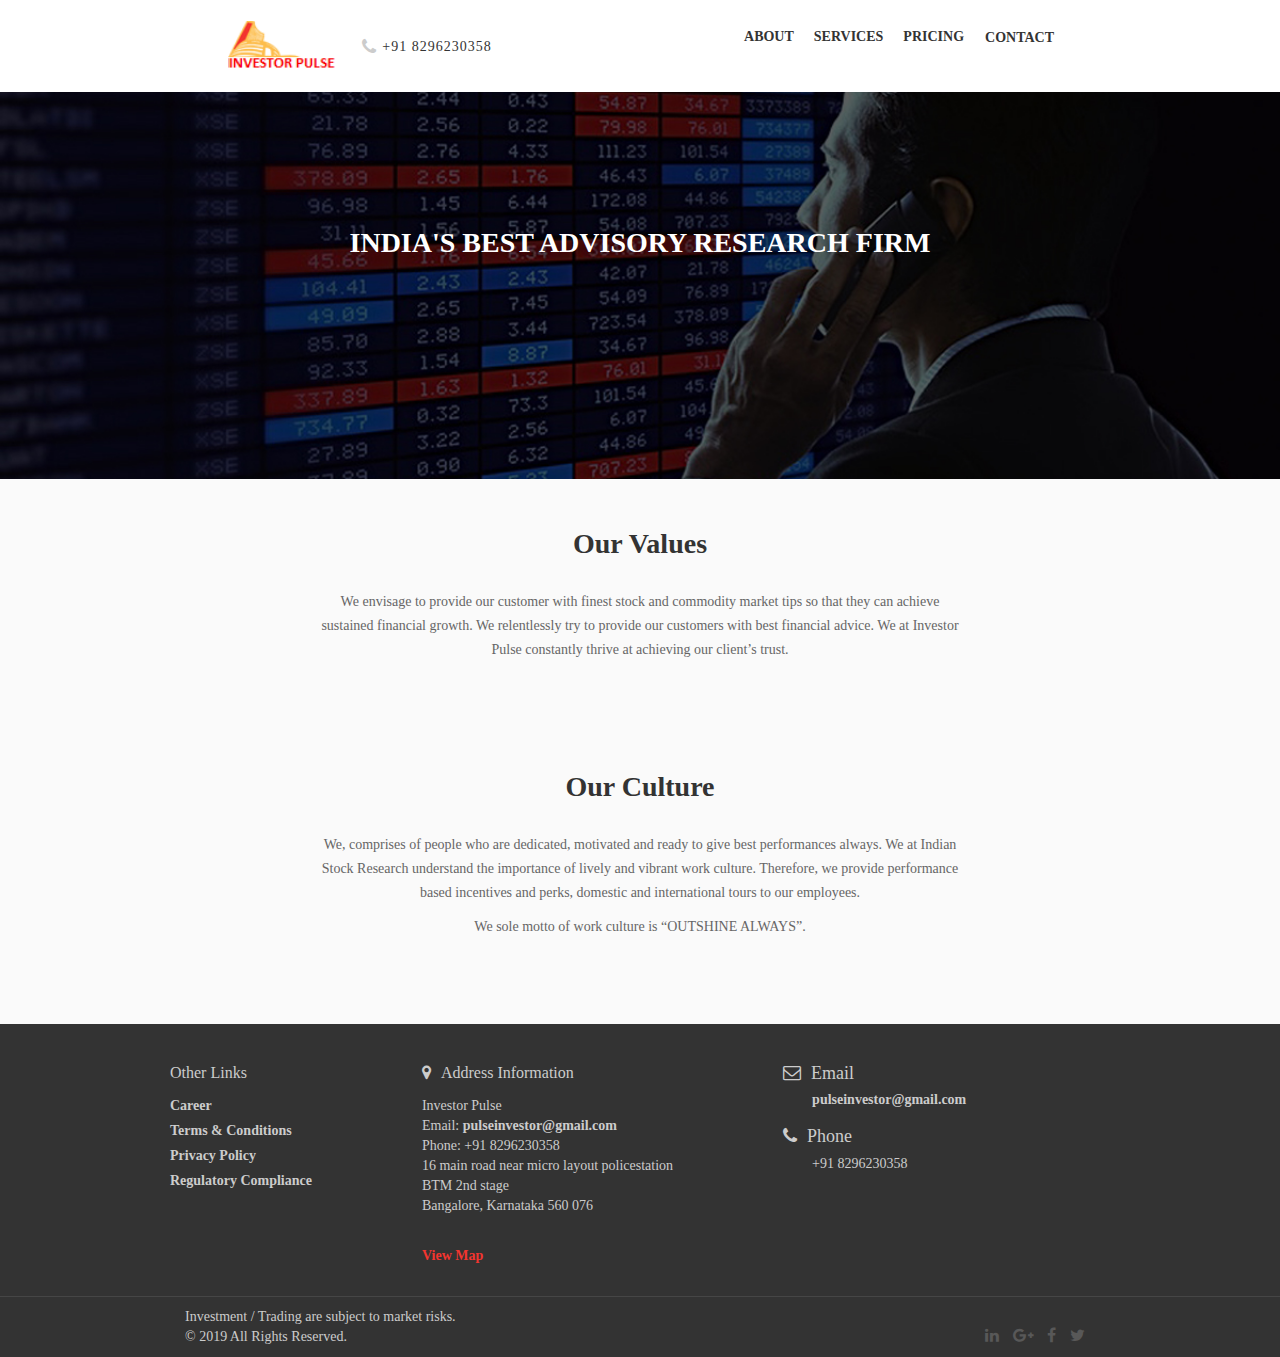
==== pages/about-us.html @ bb609829 "Hosting v1" ====
﻿<html lang="en-US" prefix="og: http://ogp.me/ns#" class="no-js wf-proximanovaalt-n7-active wf-proximanovaalt-i7-active wf-proximanovaalt-n4-active wf-proximanovaalt-i4-active wf-proximanovaalt-n6-active wf-proximanovaalt-i6-active wf-active"><head>
    <title>About-us  | Share Trading Tips | Option Tips | Commodity Tips</title>
    <meta charset="UTF-8">
    <meta name="viewport" content="width=device-width, user-scalable=no">
    <link rel="profile" href="http://gmpg.org/xfn/11">
     <link rel="apple-touch-icon" sizes="57x57" href="../img/apple-icon-57x57.png">
<link rel="apple-touch-icon" sizes="60x60" href="../img/apple-icon-60x60.png">
<link rel="apple-touch-icon" sizes="72x72" href="../img/apple-icon-72x72.png">
<link rel="apple-touch-icon" sizes="76x76" href="../img/apple-icon-76x76.png">
<link rel="apple-touch-icon" sizes="114x114" href="../img/apple-icon-114x114.png">
<link rel="apple-touch-icon" sizes="120x120" href="../img/apple-icon-120x120.png">
<link rel="apple-touch-icon" sizes="144x144" href="../img/apple-icon-144x144.png">
<link rel="apple-touch-icon" sizes="152x152" href="../img/apple-icon-152x152.png">
<link rel="apple-touch-icon" sizes="180x180" href="../img/apple-icon-180x180.png">
<link rel="icon" type="image/png" sizes="192x192" href="../img/android-icon-192x192.png">
<link rel="icon" type="image/png" sizes="32x32" href="../img/favicon-32x32.png">
<link rel="icon" type="image/png" sizes="96x96" href="../img/favicon-96x96.png">
<link rel="icon" type="image/png" sizes="16x16" href="../img/favicon-16x16.png">
<link rel="manifest" href="/manifest.json">
<meta name="msapplication-TileColor" content="#ffffff">
<meta name="msapplication-TileImage" content="/ms-icon-144x144.png">
<meta name="theme-color" content="#ffffff">

            <script async="" src="../js/analytics.js"></script>
        


    <script src="../js/wp-emoji-release.min.js" type="text/javascript" defer=""></script>
        <style type="text/css">
img.wp-smiley,
img.emoji {
    display: inline !important;
    border: none !important;
    box-shadow: none !important;
    height: 1em !important;
    width: 1em !important;
    margin: 0 .07em !important;
    vertical-align: -0.1em !important;
    background: none !important;
    padding: 0 !important;
}
</style>
<link rel="stylesheet" id="bootstrapcss-css" href="../css/bootstrap.min.css" type="text/css" media="all">
<link rel="stylesheet" id="bootstrapthemecss-css" href="../css/bootstrap-theme.min.css" type="text/css" media="all">
<script type="text/javascript" src="../js/jquery.min.js"></script>
<script type="text/javascript" src="../js/bootstrap.min.js"></script>
<script type="text/javascript" src="../js/jquery.scrollTo.min.js"></script>
<script type="text/javascript" src="../js/datepicker.js"></script>
<script type="text/javascript" src="../js/moment.min.js"></script>
<script type="text/javascript" src="../js/chart.min.js"></script>
<script type="text/javascript" src="../js/underscore.min.js"></script>
<script type="text/javascript" src="../js/accounting.min.js"></script>
<script type="text/javascript" src="../js/custom.js"></script>
<script type="text/javascript" src="../js/datepicker.js"></script>
<link rel="https://api.w.org/" href="../js/download.json/">
   <link rel="stylesheet" href="https://stackpath.bootstrapcdn.com/font-awesome/4.7.0/css/font-awesome.min.css">
   <link rel="stylesheet" href="../css/font-awesomes.min.css">
    <link rel="stylesheet" href="../css/font-awesome.min.css">
    <link rel="stylesheet" href="../css/amjid.css"> 
   <link rel="stylesheet" href=" https://cdn.jsdelivr.net/npm/font-proxima-nova@1.0.1/package.json">
</head>
<body class="page-template-default page page-id-16748">
        <header class="row top_header">
        <nav class="navbar">
            <div class="width_940px">
                <div class="clearfix contact_header">
                    <div class="pull-left">
                        <i class="fa fa-phone"></i>+91 8296230358                    </div>
                    <a class="btn pull-right" href="/free-trial">FREE TRIAL</a>
                </div>
                <div class="navbar-header logo_container">
                    <button type="button" class="navbar-toggle collapsed" data-toggle="collapse" data-target="#navbar" aria-expanded="false" aria-controls="navbar"><i class="fa fa-bars"></i></button>
                    <a href="../index.html" rel="home"><img src="../img/logo-fix.png"  style="height:50px;"></a>
                    <span class="contact_no"><i class="fa fa-phone"></i>+91 8296230358</span>
                </div>
                <div id="navbar" class="navbar-collapse collapse clearfix width_940px" aria-expanded="false" style="height: 1px;">
                    <div id="menu_overlay">&nbsp;</div>
                    <a class="close_container" data-toggle="collapse" data-target=".navbar-collapse"><i class="fa fa-close"></i></a>
                    <ul class="pull-right clearfix nav navbar-nav">
                                                  <li class="pull-left"><a class=" link-16748" href="about-us.html">About</a></li>
                                                    <li class="pull-left"><a class=" link-16750" href="services.html">Services</a></li>
                                                    <li class="pull-left"><a class=" link-16752" href="pricing.html">Pricing</a></li>
                                                    <li class="pull-left"><a class=" link-16754" href="contact.html">Contact</a></li>
                                                    
                                                    <!-- <li class="pull-left"><a class=" link-16765" href="#">Free Trial</a></li> -->
                                            </ul>
                </div>
            </div>
        </nav>
    </header>
    <div id="about_banner" class="banner inner_banner" style="background: url('../img/five.jpg');">
<h1>India's best advisory research firm</h1>
<h2>Hear from us on how we can</h2>
</div><div id="our_values" class="row">
<section class="text-center width_940px">
<h3 class="text-center">Our Values</h3>
<p>We envisage to provide our customer with finest stock and commodity market tips so that they can achieve sustained financial growth. We relentlessly try to provide our customers with best financial advice. We at Investor Pulse constantly thrive at achieving our client’s trust.</p>
</section>
</div>
<div id="our_culture" class="row"><section class="text-center width_940px">
<h3 class="text-center">Our Culture</h3>
<p>We, comprises of people who are dedicated, motivated and ready to give best performances always. We at Indian Stock Research understand the importance of lively and vibrant work culture. Therefore, we provide performance based incentives and perks, domestic and international tours to our employees.</p>
<p>We sole motto of work culture is “OUTSHINE ALWAYS”.</b></p>
<img class="lazy lazy-loaded" src="/wp-content/uploads/2015/05/our_culture.jpg" data-lazy-type="image" data-lazy-src="../img/our_culture.jpg" alt=""><noscript><img src="../img/our_culture.jpg" alt="" /></noscript>
</section></div>
<script type="text/javascript">
	(function(){
		$.each( $('ul#sub_nav li a'), function( key, value ) {
			$(value).removeClass('active');
		});
		if(window.location.hash != ''){
			$("a[href='" + window.location.hash + "'").addClass('active');
		} else {
			$('ul#sub_nav li:first-child a').addClass('active');
		}
		if($('.free_trial_container').length){
			$(window).on("scroll", function(e) {
				if($(this).scrollTop() >= ($('.banner').height())){
					$('.free_trial_container form').addClass('scroll_form');
				} else {
					$('.free_trial_container form').removeClass('scroll_form');
				}
			});
		}
		if($('.cart').length){
			$(window).on("scroll", function(e) {
				if($(this).scrollTop() >= ($('.banner').height())){
					$('.cart').addClass('scroll_form');
				} else {
					$('.cart').removeClass('scroll_form');
				}
			});
		}
	})();
</script>
<footer>
    <div class="row clearfix footer_details width_940px">
        <div class="footer_col text-left">
            <h3>Other Links</h3>
                            <a href="#" class="other_links">Career</a>
                            <a href="#" class="other_links">Terms &amp; Conditions</a>
                          
                            <a href="#" class="other_links">Privacy Policy</a>
                            <a href="#" class="other_links">Regulatory Compliance</a>
                    </div>
        <div class="footer_col text-left">
            <h3><i class="fa fa-map-marker"></i>Address Information</h3>
            <p>
              
</p><div itemscope="" itemtype="#">
    <div itemprop="name">Investor Pulse</div>
    <div>Email: <span itemprop="email"><a style="display:inline-block" href="mailto:pulseinvestor@gmail.com">pulseinvestor@gmail.com</a></span></div>
    <div>Phone: <span itemprop="telephone">+91 8296230358</span></div>

    <div itemtype="#" itemscope="" itemprop="address">
        <div itemprop="streetAddress">16 main road near micro layout policestation <br>BTM 2nd stage </div>
        <div><span itemprop="addressLocality">Bangalore</span>, <span itemprop="addressRegion">Karnataka</span> <span itemprop="postalCode">560 076</span></div>
    </div>
</div><br>
                <a class="map_link" target="_blank" href="#">View Map</a>
            <p></p>
        </div>
        <div class="footer_col text-left">
            <h3><i class="fa fa-envelope-o"></i>Email</h3>
            <p><a href="mailto:pulseinvestor@gmail.com">pulseinvestor@gmail.com</a></p>
            <h3><i class="fa fa-phone"></i>Phone</h3>
            <p>+91 8296230358</p>
        </div>
    </div>
    <div class="seperator">&nbsp;</div>
    <div class="row clearfix copyright_row width_940px">
<div class="col-md-12 text-left">Investment / Trading are subject to market risks. </div>

        <div class="col-md-8 text-left">
            © 2019 All Rights Reserved.
        </div>
        <div class="col-md-4 text-right">
            <a href="#" target="_blank"><i class="fa fa-linkedin"></i></a>
            <a href="#" target="_blank"><i class="fa fa-google-plus"></i></a>
            <a href="#" target="_blank"><i class="fa fa-facebook"></i></a>
            <a href="#" target="_blank"><i class="fa fa-twitter"></i></a>
        </div>
    </div>
</footer>
<div id="success_modal" class="modal fade" role="dialog">
    <div class="modal-dialog">
        <div class="modal-content">
            <div class="modal-header">
                <button type="button" class="close" data-dismiss="modal">×</button>
            </div>
            <div class="modal-body text-center">
                <div class="status_icon success">&nbsp;</div>
                <h3>Some text in the modal.</h3>
                <button type="button" class="btn btn-default" data-dismiss="modal">Ok</button>
            </div>
        </div>

    </div>
</div>
<div id="request_callback_modal" class="modal fade" role="dialog">
    <div class="modal-dialog">
        <div class="modal-content">
            <div class="modal-header clearfix">
                <h4 style="float:left;margin:0px;">Request Callback</h4>
                <button style="float:right;opacity:1;" type="button" class="close" data-dismiss="modal"><i class="fa fa-times"></i></button>
            </div>
            <div class="modal-body text-left">
                <input type="text" class="form-control" id="email" style="margin-bottom: 15px;" placeholder="Enter Email Address">
                <button class="btn" data-dismiss="modal">Request Callback</button>
            </div>
        </div>

    </div>
</div>
<div id="compliance_modal" class="modal fade" role="dialog">
    <div class="modal-dialog width_940px" style="height: 100%;">
        <button type="button" class="close" data-dismiss="modal" style="position: fixed;right: -7px; top: -7px; z-index: 1; opacity: 1;"><i class="fa fa-times-circle" style="color: black;"></i></button>
        <div class="modal-content" style="height: calc(100% - 40px); margin: 20px auto; overflow-y: auto;">
            <div class="modal-body text-center">
                <img src="/wp-content/uploads/2015/05/SEBI.jpg" style="width:100%;">
            </div>
        </div>
    </div>
</div>
<!--Start of Tawk.to Script (0.3.3)-->



</body></html>
---- css/font-awesomes.min.css ----
/*!
 *  Font Awesome 4.7.0 by @davegandy - http://fontawesome.io - @fontawesome
 *  License - http://fontawesome.io/license (Font: SIL OFL 1.1, CSS: MIT License)
 */@font-face{font-family:'FontAwesome';src:url('../fonts/fontawesome-webfont.eot?v=4.7.0');src:url('../fonts/fontawesome-webfont.eot?#iefix&v=4.7.0') format('embedded-opentype'),url('../fonts/fontawesome-webfont.woff2?v=4.7.0') format('woff2'),url('../fonts/fontawesome-webfont.woff?v=4.7.0') format('woff'),url('../fonts/fontawesome-webfont.ttf?v=4.7.0') format('truetype'),url('../fonts/fontawesome-webfont.svg?v=4.7.0#fontawesomeregular') format('svg');font-weight:normal;font-style:normal}.fa{display:inline-block;font:normal normal normal 14px/1 FontAwesome;font-size:inherit;text-rendering:auto;-webkit-font-smoothing:antialiased;-moz-osx-font-smoothing:grayscale}.fa-lg{font-size:1.33333333em;line-height:.75em;vertical-align:-15%}.fa-2x{font-size:2em}.fa-3x{font-size:3em}.fa-4x{font-size:4em}.fa-5x{font-size:5em}.fa-fw{width:1.28571429em;text-align:center}.fa-ul{padding-left:0;margin-left:2.14285714em;list-style-type:none}.fa-ul>li{position:relative}.fa-li{position:absolute;left:-2.14285714em;width:2.14285714em;top:.14285714em;text-align:center}.fa-li.fa-lg{left:-1.85714286em}.fa-border{padding:.2em .25em .15em;border:solid .08em #eee;border-radius:.1em}.fa-pull-left{float:left}.fa-pull-right{float:right}.fa.fa-pull-left{margin-right:.3em}.fa.fa-pull-right{margin-left:.3em}.pull-right{float:right}.pull-left{float:left}.fa.pull-left{margin-right:.3em}.fa.pull-right{margin-left:.3em}.fa-spin{-webkit-animation:fa-spin 2s infinite linear;animation:fa-spin 2s infinite linear}.fa-pulse{-webkit-animation:fa-spin 1s infinite steps(8);animation:fa-spin 1s infinite steps(8)}@-webkit-keyframes fa-spin{0%{-webkit-transform:rotate(0deg);transform:rotate(0deg)}100%{-webkit-transform:rotate(359deg);transform:rotate(359deg)}}@keyframes fa-spin{0%{-webkit-transform:rotate(0deg);transform:rotate(0deg)}100%{-webkit-transform:rotate(359deg);transform:rotate(359deg)}}.fa-rotate-90{-ms-filter:"progid:DXImageTransform.Microsoft.BasicImage(rotation=1)";-webkit-transform:rotate(90deg);-ms-transform:rotate(90deg);transform:rotate(90deg)}.fa-rotate-180{-ms-filter:"progid:DXImageTransform.Microsoft.BasicImage(rotation=2)";-webkit-transform:rotate(180deg);-ms-transform:rotate(180deg);transform:rotate(180deg)}.fa-rotate-270{-ms-filter:"progid:DXImageTransform.Microsoft.BasicImage(rotation=3)";-webkit-transform:rotate(270deg);-ms-transform:rotate(270deg);transform:rotate(270deg)}.fa-flip-horizontal{-ms-filter:"progid:DXImageTransform.Microsoft.BasicImage(rotation=0, mirror=1)";-webkit-transform:scale(-1, 1);-ms-transform:scale(-1, 1);transform:scale(-1, 1)}.fa-flip-vertical{-ms-filter:"progid:DXImageTransform.Microsoft.BasicImage(rotation=2, mirror=1)";-webkit-transform:scale(1, -1);-ms-transform:scale(1, -1);transform:scale(1, -1)}:root .fa-rotate-90,:root .fa-rotate-180,:root .fa-rotate-270,:root .fa-flip-horizontal,:root .fa-flip-vertical{filter:none}.fa-stack{position:relative;display:inline-block;width:2em;height:2em;line-height:2em;vertical-align:middle}.fa-stack-1x,.fa-stack-2x{position:absolute;left:0;width:100%;text-align:center}.fa-stack-1x{line-height:inherit}.fa-stack-2x{font-size:2em}.fa-inverse{color:#fff}.fa-glass:before{content:"\f000"}.fa-music:before{content:"\f001"}.fa-search:before{content:"\f002"}.fa-envelope-o:before{content:"\f003"}.fa-heart:before{content:"\f004"}.fa-star:before{content:"\f005"}.fa-star-o:before{content:"\f006"}.fa-user:before{content:"\f007"}.fa-film:before{content:"\f008"}.fa-th-large:before{content:"\f009"}.fa-th:before{content:"\f00a"}.fa-th-list:before{content:"\f00b"}.fa-check:before{content:"\f00c"}.fa-remove:before,.fa-close:before,.fa-times:before{content:"\f00d"}.fa-search-plus:before{content:"\f00e"}.fa-search-minus:before{content:"\f010"}.fa-power-off:before{content:"\f011"}.fa-signal:before{content:"\f012"}.fa-gear:before,.fa-cog:before{content:"\f013"}.fa-trash-o:before{content:"\f014"}.fa-home:before{content:"\f015"}.fa-file-o:before{content:"\f016"}.fa-clock-o:before{content:"\f017"}.fa-road:before{content:"\f018"}.fa-download:before{content:"\f019"}.fa-arrow-circle-o-down:before{content:"\f01a"}.fa-arrow-circle-o-up:before{content:"\f01b"}.fa-inbox:before{content:"\f01c"}.fa-play-circle-o:before{content:"\f01d"}.fa-rotate-right:before,.fa-repeat:before{content:"\f01e"}.fa-refresh:before{content:"\f021"}.fa-list-alt:before{content:"\f022"}.fa-lock:before{content:"\f023"}.fa-flag:before{content:"\f024"}.fa-headphones:before{content:"\f025"}.fa-volume-off:before{content:"\f026"}.fa-volume-down:before{content:"\f027"}.fa-volume-up:before{content:"\f028"}.fa-qrcode:before{content:"\f029"}.fa-barcode:before{content:"\f02a"}.fa-tag:before{content:"\f02b"}.fa-tags:before{content:"\f02c"}.fa-book:before{content:"\f02d"}.fa-bookmark:before{content:"\f02e"}.fa-print:before{content:"\f02f"}.fa-camera:before{content:"\f030"}.fa-font:before{content:"\f031"}.fa-bold:before{content:"\f032"}.fa-italic:before{content:"\f033"}.fa-text-height:before{content:"\f034"}.fa-text-width:before{content:"\f035"}.fa-align-left:before{content:"\f036"}.fa-align-center:before{content:"\f037"}.fa-align-right:before{content:"\f038"}.fa-align-justify:before{content:"\f039"}.fa-list:before{content:"\f03a"}.fa-dedent:before,.fa-outdent:before{content:"\f03b"}.fa-indent:before{content:"\f03c"}.fa-video-camera:before{content:"\f03d"}.fa-photo:before,.fa-image:before,.fa-picture-o:before{content:"\f03e"}.fa-pencil:before{content:"\f040"}.fa-map-marker:before{content:"\f041"}.fa-adjust:before{content:"\f042"}.fa-tint:before{content:"\f043"}.fa-edit:before,.fa-pencil-square-o:before{content:"\f044"}.fa-share-square-o:before{content:"\f045"}.fa-check-square-o:before{content:"\f046"}.fa-arrows:before{content:"\f047"}.fa-step-backward:before{content:"\f048"}.fa-fast-backward:before{content:"\f049"}.fa-backward:before{content:"\f04a"}.fa-play:before{content:"\f04b"}.fa-pause:before{content:"\f04c"}.fa-stop:before{content:"\f04d"}.fa-forward:before{content:"\f04e"}.fa-fast-forward:before{content:"\f050"}.fa-step-forward:before{content:"\f051"}.fa-eject:before{content:"\f052"}.fa-chevron-left:before{content:"\f053"}.fa-chevron-right:before{content:"\f054"}.fa-plus-circle:before{content:"\f055"}.fa-minus-circle:before{content:"\f056"}.fa-times-circle:before{content:"\f057"}.fa-check-circle:before{content:"\f058"}.fa-question-circle:before{content:"\f059"}.fa-info-circle:before{content:"\f05a"}.fa-crosshairs:before{content:"\f05b"}.fa-times-circle-o:before{content:"\f05c"}.fa-check-circle-o:before{content:"\f05d"}.fa-ban:before{content:"\f05e"}.fa-arrow-left:before{content:"\f060"}.fa-arrow-right:before{content:"\f061"}.fa-arrow-up:before{content:"\f062"}.fa-arrow-down:before{content:"\f063"}.fa-mail-forward:before,.fa-share:before{content:"\f064"}.fa-expand:before{content:"\f065"}.fa-compress:before{content:"\f066"}.fa-plus:before{content:"\f067"}.fa-minus:before{content:"\f068"}.fa-asterisk:before{content:"\f069"}.fa-exclamation-circle:before{content:"\f06a"}.fa-gift:before{content:"\f06b"}.fa-leaf:before{content:"\f06c"}.fa-fire:before{content:"\f06d"}.fa-eye:before{content:"\f06e"}.fa-eye-slash:before{content:"\f070"}.fa-warning:before,.fa-exclamation-triangle:before{content:"\f071"}.fa-plane:before{content:"\f072"}.fa-calendar:before{content:"\f073"}.fa-random:before{content:"\f074"}.fa-comment:before{content:"\f075"}.fa-magnet:before{content:"\f076"}.fa-chevron-up:before{content:"\f077"}.fa-chevron-down:before{content:"\f078"}.fa-retweet:before{content:"\f079"}.fa-shopping-cart:before{content:"\f07a"}.fa-folder:before{content:"\f07b"}.fa-folder-open:before{content:"\f07c"}.fa-arrows-v:before{content:"\f07d"}.fa-arrows-h:before{content:"\f07e"}.fa-bar-chart-o:before,.fa-bar-chart:before{content:"\f080"}.fa-twitter-square:before{content:"\f081"}.fa-facebook-square:before{content:"\f082"}.fa-camera-retro:before{content:"\f083"}.fa-key:before{content:"\f084"}.fa-gears:before,.fa-cogs:before{content:"\f085"}.fa-comments:before{content:"\f086"}.fa-thumbs-o-up:before{content:"\f087"}.fa-thumbs-o-down:before{content:"\f088"}.fa-star-half:before{content:"\f089"}.fa-heart-o:before{content:"\f08a"}.fa-sign-out:before{content:"\f08b"}.fa-linkedin-square:before{content:"\f08c"}.fa-thumb-tack:before{content:"\f08d"}.fa-external-link:before{content:"\f08e"}.fa-sign-in:before{content:"\f090"}.fa-trophy:before{content:"\f091"}.fa-github-square:before{content:"\f092"}.fa-upload:before{content:"\f093"}.fa-lemon-o:before{content:"\f094"}.fa-phone:before{content:"\f095"}.fa-square-o:before{content:"\f096"}.fa-bookmark-o:before{content:"\f097"}.fa-phone-square:before{content:"\f098"}.fa-twitter:before{content:"\f099"}.fa-facebook-f:before,.fa-facebook:before{content:"\f09a"}.fa-github:before{content:"\f09b"}.fa-unlock:before{content:"\f09c"}.fa-credit-card:before{content:"\f09d"}.fa-feed:before,.fa-rss:before{content:"\f09e"}.fa-hdd-o:before{content:"\f0a0"}.fa-bullhorn:before{content:"\f0a1"}.fa-bell:before{content:"\f0f3"}.fa-certificate:before{content:"\f0a3"}.fa-hand-o-right:before{content:"\f0a4"}.fa-hand-o-left:before{content:"\f0a5"}.fa-hand-o-up:before{content:"\f0a6"}.fa-hand-o-down:before{content:"\f0a7"}.fa-arrow-circle-left:before{content:"\f0a8"}.fa-arrow-circle-right:before{content:"\f0a9"}.fa-arrow-circle-up:before{content:"\f0aa"}.fa-arrow-circle-down:before{content:"\f0ab"}.fa-globe:before{content:"\f0ac"}.fa-wrench:before{content:"\f0ad"}.fa-tasks:before{content:"\f0ae"}.fa-filter:before{content:"\f0b0"}.fa-briefcase:before{content:"\f0b1"}.fa-arrows-alt:before{content:"\f0b2"}.fa-group:before,.fa-users:before{content:"\f0c0"}.fa-chain:before,.fa-link:before{content:"\f0c1"}.fa-cloud:before{content:"\f0c2"}.fa-flask:before{content:"\f0c3"}.fa-cut:before,.fa-scissors:before{content:"\f0c4"}.fa-copy:before,.fa-files-o:before{content:"\f0c5"}.fa-paperclip:before{content:"\f0c6"}.fa-save:before,.fa-floppy-o:before{content:"\f0c7"}.fa-square:before{content:"\f0c8"}.fa-navicon:before,.fa-reorder:before,.fa-bars:before{content:"\f0c9"}.fa-list-ul:before{content:"\f0ca"}.fa-list-ol:before{content:"\f0cb"}.fa-strikethrough:before{content:"\f0cc"}.fa-underline:before{content:"\f0cd"}.fa-table:before{content:"\f0ce"}.fa-magic:before{content:"\f0d0"}.fa-truck:before{content:"\f0d1"}.fa-pinterest:before{content:"\f0d2"}.fa-pinterest-square:before{content:"\f0d3"}.fa-google-plus-square:before{content:"\f0d4"}.fa-google-plus:before{content:"\f0d5"}.fa-money:before{content:"\f0d6"}.fa-caret-down:before{content:"\f0d7"}.fa-caret-up:before{content:"\f0d8"}.fa-caret-left:before{content:"\f0d9"}.fa-caret-right:before{content:"\f0da"}.fa-columns:before{content:"\f0db"}.fa-unsorted:before,.fa-sort:before{content:"\f0dc"}.fa-sort-down:before,.fa-sort-desc:before{content:"\f0dd"}.fa-sort-up:before,.fa-sort-asc:before{content:"\f0de"}.fa-envelope:before{content:"\f0e0"}.fa-linkedin:before{content:"\f0e1"}.fa-rotate-left:before,.fa-undo:before{content:"\f0e2"}.fa-legal:before,.fa-gavel:before{content:"\f0e3"}.fa-dashboard:before,.fa-tachometer:before{content:"\f0e4"}.fa-comment-o:before{content:"\f0e5"}.fa-comments-o:before{content:"\f0e6"}.fa-flash:before,.fa-bolt:before{content:"\f0e7"}.fa-sitemap:before{content:"\f0e8"}.fa-umbrella:before{content:"\f0e9"}.fa-paste:before,.fa-clipboard:before{content:"\f0ea"}.fa-lightbulb-o:before{content:"\f0eb"}.fa-exchange:before{content:"\f0ec"}.fa-cloud-download:before{content:"\f0ed"}.fa-cloud-upload:before{content:"\f0ee"}.fa-user-md:before{content:"\f0f0"}.fa-stethoscope:before{content:"\f0f1"}.fa-suitcase:before{content:"\f0f2"}.fa-bell-o:before{content:"\f0a2"}.fa-coffee:before{content:"\f0f4"}.fa-cutlery:before{content:"\f0f5"}.fa-file-text-o:before{content:"\f0f6"}.fa-building-o:before{content:"\f0f7"}.fa-hospital-o:before{content:"\f0f8"}.fa-ambulance:before{content:"\f0f9"}.fa-medkit:before{content:"\f0fa"}.fa-fighter-jet:before{content:"\f0fb"}.fa-beer:before{content:"\f0fc"}.fa-h-square:before{content:"\f0fd"}.fa-plus-square:before{content:"\f0fe"}.fa-angle-double-left:before{content:"\f100"}.fa-angle-double-right:before{content:"\f101"}.fa-angle-double-up:before{content:"\f102"}.fa-angle-double-down:before{content:"\f103"}.fa-angle-left:before{content:"\f104"}.fa-angle-right:before{content:"\f105"}.fa-angle-up:before{content:"\f106"}.fa-angle-down:before{content:"\f107"}.fa-desktop:before{content:"\f108"}.fa-laptop:before{content:"\f109"}.fa-tablet:before{content:"\f10a"}.fa-mobile-phone:before,.fa-mobile:before{content:"\f10b"}.fa-circle-o:before{content:"\f10c"}.fa-quote-left:before{content:"\f10d"}.fa-quote-right:before{content:"\f10e"}.fa-spinner:before{content:"\f110"}.fa-circle:before{content:"\f111"}.fa-mail-reply:before,.fa-reply:before{content:"\f112"}.fa-github-alt:before{content:"\f113"}.fa-folder-o:before{content:"\f114"}.fa-folder-open-o:before{content:"\f115"}.fa-smile-o:before{content:"\f118"}.fa-frown-o:before{content:"\f119"}.fa-meh-o:before{content:"\f11a"}.fa-gamepad:before{content:"\f11b"}.fa-keyboard-o:before{content:"\f11c"}.fa-flag-o:before{content:"\f11d"}.fa-flag-checkered:before{content:"\f11e"}.fa-terminal:before{content:"\f120"}.fa-code:before{content:"\f121"}.fa-mail-reply-all:before,.fa-reply-all:before{content:"\f122"}.fa-star-half-empty:before,.fa-star-half-full:before,.fa-star-half-o:before{content:"\f123"}.fa-location-arrow:before{content:"\f124"}.fa-crop:before{content:"\f125"}.fa-code-fork:before{content:"\f126"}.fa-unlink:before,.fa-chain-broken:before{content:"\f127"}.fa-question:before{content:"\f128"}.fa-info:before{content:"\f129"}.fa-exclamation:before{content:"\f12a"}.fa-superscript:before{content:"\f12b"}.fa-subscript:before{content:"\f12c"}.fa-eraser:before{content:"\f12d"}.fa-puzzle-piece:before{content:"\f12e"}.fa-microphone:before{content:"\f130"}.fa-microphone-slash:before{content:"\f131"}.fa-shield:before{content:"\f132"}.fa-calendar-o:before{content:"\f133"}.fa-fire-extinguisher:before{content:"\f134"}.fa-rocket:before{content:"\f135"}.fa-maxcdn:before{content:"\f136"}.fa-chevron-circle-left:before{content:"\f137"}.fa-chevron-circle-right:before{content:"\f138"}.fa-chevron-circle-up:before{content:"\f139"}.fa-chevron-circle-down:before{content:"\f13a"}.fa-html5:before{content:"\f13b"}.fa-css3:before{content:"\f13c"}.fa-anchor:before{content:"\f13d"}.fa-unlock-alt:before{content:"\f13e"}.fa-bullseye:before{content:"\f140"}.fa-ellipsis-h:before{content:"\f141"}.fa-ellipsis-v:before{content:"\f142"}.fa-rss-square:before{content:"\f143"}.fa-play-circle:before{content:"\f144"}.fa-ticket:before{content:"\f145"}.fa-minus-square:before{content:"\f146"}.fa-minus-square-o:before{content:"\f147"}.fa-level-up:before{content:"\f148"}.fa-level-down:before{content:"\f149"}.fa-check-square:before{content:"\f14a"}.fa-pencil-square:before{content:"\f14b"}.fa-external-link-square:before{content:"\f14c"}.fa-share-square:before{content:"\f14d"}.fa-compass:before{content:"\f14e"}.fa-toggle-down:before,.fa-caret-square-o-down:before{content:"\f150"}.fa-toggle-up:before,.fa-caret-square-o-up:before{content:"\f151"}.fa-toggle-right:before,.fa-caret-square-o-right:before{content:"\f152"}.fa-euro:before,.fa-eur:before{content:"\f153"}.fa-gbp:before{content:"\f154"}.fa-dollar:before,.fa-usd:before{content:"\f155"}.fa-rupee:before,.fa-inr:before{content:"\f156"}.fa-cny:before,.fa-rmb:before,.fa-yen:before,.fa-jpy:before{content:"\f157"}.fa-ruble:before,.fa-rouble:before,.fa-rub:before{content:"\f158"}.fa-won:before,.fa-krw:before{content:"\f159"}.fa-bitcoin:before,.fa-btc:before{content:"\f15a"}.fa-file:before{content:"\f15b"}.fa-file-text:before{content:"\f15c"}.fa-sort-alpha-asc:before{content:"\f15d"}.fa-sort-alpha-desc:before{content:"\f15e"}.fa-sort-amount-asc:before{content:"\f160"}.fa-sort-amount-desc:before{content:"\f161"}.fa-sort-numeric-asc:before{content:"\f162"}.fa-sort-numeric-desc:before{content:"\f163"}.fa-thumbs-up:before{content:"\f164"}.fa-thumbs-down:before{content:"\f165"}.fa-youtube-square:before{content:"\f166"}.fa-youtube:before{content:"\f167"}.fa-xing:before{content:"\f168"}.fa-xing-square:before{content:"\f169"}.fa-youtube-play:before{content:"\f16a"}.fa-dropbox:before{content:"\f16b"}.fa-stack-overflow:before{content:"\f16c"}.fa-instagram:before{content:"\f16d"}.fa-flickr:before{content:"\f16e"}.fa-adn:before{content:"\f170"}.fa-bitbucket:before{content:"\f171"}.fa-bitbucket-square:before{content:"\f172"}.fa-tumblr:before{content:"\f173"}.fa-tumblr-square:before{content:"\f174"}.fa-long-arrow-down:before{content:"\f175"}.fa-long-arrow-up:before{content:"\f176"}.fa-long-arrow-left:before{content:"\f177"}.fa-long-arrow-right:before{content:"\f178"}.fa-apple:before{content:"\f179"}.fa-windows:before{content:"\f17a"}.fa-android:before{content:"\f17b"}.fa-linux:before{content:"\f17c"}.fa-dribbble:before{content:"\f17d"}.fa-skype:before{content:"\f17e"}.fa-foursquare:before{content:"\f180"}.fa-trello:before{content:"\f181"}.fa-female:before{content:"\f182"}.fa-male:before{content:"\f183"}.fa-gittip:before,.fa-gratipay:before{content:"\f184"}.fa-sun-o:before{content:"\f185"}.fa-moon-o:before{content:"\f186"}.fa-archive:before{content:"\f187"}.fa-bug:before{content:"\f188"}.fa-vk:before{content:"\f189"}.fa-weibo:before{content:"\f18a"}.fa-renren:before{content:"\f18b"}.fa-pagelines:before{content:"\f18c"}.fa-stack-exchange:before{content:"\f18d"}.fa-arrow-circle-o-right:before{content:"\f18e"}.fa-arrow-circle-o-left:before{content:"\f190"}.fa-toggle-left:before,.fa-caret-square-o-left:before{content:"\f191"}.fa-dot-circle-o:before{content:"\f192"}.fa-wheelchair:before{content:"\f193"}.fa-vimeo-square:before{content:"\f194"}.fa-turkish-lira:before,.fa-try:before{content:"\f195"}.fa-plus-square-o:before{content:"\f196"}.fa-space-shuttle:before{content:"\f197"}.fa-slack:before{content:"\f198"}.fa-envelope-square:before{content:"\f199"}.fa-wordpress:before{content:"\f19a"}.fa-openid:before{content:"\f19b"}.fa-institution:before,.fa-bank:before,.fa-university:before{content:"\f19c"}.fa-mortar-board:before,.fa-graduation-cap:before{content:"\f19d"}.fa-yahoo:before{content:"\f19e"}.fa-google:before{content:"\f1a0"}.fa-reddit:before{content:"\f1a1"}.fa-reddit-square:before{content:"\f1a2"}.fa-stumbleupon-circle:before{content:"\f1a3"}.fa-stumbleupon:before{content:"\f1a4"}.fa-delicious:before{content:"\f1a5"}.fa-digg:before{content:"\f1a6"}.fa-pied-piper-pp:before{content:"\f1a7"}.fa-pied-piper-alt:before{content:"\f1a8"}.fa-drupal:before{content:"\f1a9"}.fa-joomla:before{content:"\f1aa"}.fa-language:before{content:"\f1ab"}.fa-fax:before{content:"\f1ac"}.fa-building:before{content:"\f1ad"}.fa-child:before{content:"\f1ae"}.fa-paw:before{content:"\f1b0"}.fa-spoon:before{content:"\f1b1"}.fa-cube:before{content:"\f1b2"}.fa-cubes:before{content:"\f1b3"}.fa-behance:before{content:"\f1b4"}.fa-behance-square:before{content:"\f1b5"}.fa-steam:before{content:"\f1b6"}.fa-steam-square:before{content:"\f1b7"}.fa-recycle:before{content:"\f1b8"}.fa-automobile:before,.fa-car:before{content:"\f1b9"}.fa-cab:before,.fa-taxi:before{content:"\f1ba"}.fa-tree:before{content:"\f1bb"}.fa-spotify:before{content:"\f1bc"}.fa-deviantart:before{content:"\f1bd"}.fa-soundcloud:before{content:"\f1be"}.fa-database:before{content:"\f1c0"}.fa-file-pdf-o:before{content:"\f1c1"}.fa-file-word-o:before{content:"\f1c2"}.fa-file-excel-o:before{content:"\f1c3"}.fa-file-powerpoint-o:before{content:"\f1c4"}.fa-file-photo-o:before,.fa-file-picture-o:before,.fa-file-image-o:before{content:"\f1c5"}.fa-file-zip-o:before,.fa-file-archive-o:before{content:"\f1c6"}.fa-file-sound-o:before,.fa-file-audio-o:before{content:"\f1c7"}.fa-file-movie-o:before,.fa-file-video-o:before{content:"\f1c8"}.fa-file-code-o:before{content:"\f1c9"}.fa-vine:before{content:"\f1ca"}.fa-codepen:before{content:"\f1cb"}.fa-jsfiddle:before{content:"\f1cc"}.fa-life-bouy:before,.fa-life-buoy:before,.fa-life-saver:before,.fa-support:before,.fa-life-ring:before{content:"\f1cd"}.fa-circle-o-notch:before{content:"\f1ce"}.fa-ra:before,.fa-resistance:before,.fa-rebel:before{content:"\f1d0"}.fa-ge:before,.fa-empire:before{content:"\f1d1"}.fa-git-square:before{content:"\f1d2"}.fa-git:before{content:"\f1d3"}.fa-y-combinator-square:before,.fa-yc-square:before,.fa-hacker-news:before{content:"\f1d4"}.fa-tencent-weibo:before{content:"\f1d5"}.fa-qq:before{content:"\f1d6"}.fa-wechat:before,.fa-weixin:before{content:"\f1d7"}.fa-send:before,.fa-paper-plane:before{content:"\f1d8"}.fa-send-o:before,.fa-paper-plane-o:before{content:"\f1d9"}.fa-history:before{content:"\f1da"}.fa-circle-thin:before{content:"\f1db"}.fa-header:before{content:"\f1dc"}.fa-paragraph:before{content:"\f1dd"}.fa-sliders:before{content:"\f1de"}.fa-share-alt:before{content:"\f1e0"}.fa-share-alt-square:before{content:"\f1e1"}.fa-bomb:before{content:"\f1e2"}.fa-soccer-ball-o:before,.fa-futbol-o:before{content:"\f1e3"}.fa-tty:before{content:"\f1e4"}.fa-binoculars:before{content:"\f1e5"}.fa-plug:before{content:"\f1e6"}.fa-slideshare:before{content:"\f1e7"}.fa-twitch:before{content:"\f1e8"}.fa-yelp:before{content:"\f1e9"}.fa-newspaper-o:before{content:"\f1ea"}.fa-wifi:before{content:"\f1eb"}.fa-calculator:before{content:"\f1ec"}.fa-paypal:before{content:"\f1ed"}.fa-google-wallet:before{content:"\f1ee"}.fa-cc-visa:before{content:"\f1f0"}.fa-cc-mastercard:before{content:"\f1f1"}.fa-cc-discover:before{content:"\f1f2"}.fa-cc-amex:before{content:"\f1f3"}.fa-cc-paypal:before{content:"\f1f4"}.fa-cc-stripe:before{content:"\f1f5"}.fa-bell-slash:before{content:"\f1f6"}.fa-bell-slash-o:before{content:"\f1f7"}.fa-trash:before{content:"\f1f8"}.fa-copyright:before{content:"\f1f9"}.fa-at:before{content:"\f1fa"}.fa-eyedropper:before{content:"\f1fb"}.fa-paint-brush:before{content:"\f1fc"}.fa-birthday-cake:before{content:"\f1fd"}.fa-area-chart:before{content:"\f1fe"}.fa-pie-chart:before{content:"\f200"}.fa-line-chart:before{content:"\f201"}.fa-lastfm:before{content:"\f202"}.fa-lastfm-square:before{content:"\f203"}.fa-toggle-off:before{content:"\f204"}.fa-toggle-on:before{content:"\f205"}.fa-bicycle:before{content:"\f206"}.fa-bus:before{content:"\f207"}.fa-ioxhost:before{content:"\f208"}.fa-angellist:before{content:"\f209"}.fa-cc:before{content:"\f20a"}.fa-shekel:before,.fa-sheqel:before,.fa-ils:before{content:"\f20b"}.fa-meanpath:before{content:"\f20c"}.fa-buysellads:before{content:"\f20d"}.fa-connectdevelop:before{content:"\f20e"}.fa-dashcube:before{content:"\f210"}.fa-forumbee:before{content:"\f211"}.fa-leanpub:before{content:"\f212"}.fa-sellsy:before{content:"\f213"}.fa-shirtsinbulk:before{content:"\f214"}.fa-simplybuilt:before{content:"\f215"}.fa-skyatlas:before{content:"\f216"}.fa-cart-plus:before{content:"\f217"}.fa-cart-arrow-down:before{content:"\f218"}.fa-diamond:before{content:"\f219"}.fa-ship:before{content:"\f21a"}.fa-user-secret:before{content:"\f21b"}.fa-motorcycle:before{content:"\f21c"}.fa-street-view:before{content:"\f21d"}.fa-heartbeat:before{content:"\f21e"}.fa-venus:before{content:"\f221"}.fa-mars:before{content:"\f222"}.fa-mercury:before{content:"\f223"}.fa-intersex:before,.fa-transgender:before{content:"\f224"}.fa-transgender-alt:before{content:"\f225"}.fa-venus-double:before{content:"\f226"}.fa-mars-double:before{content:"\f227"}.fa-venus-mars:before{content:"\f228"}.fa-mars-stroke:before{content:"\f229"}.fa-mars-stroke-v:before{content:"\f22a"}.fa-mars-stroke-h:before{content:"\f22b"}.fa-neuter:before{content:"\f22c"}.fa-genderless:before{content:"\f22d"}.fa-facebook-official:before{content:"\f230"}.fa-pinterest-p:before{content:"\f231"}.fa-whatsapp:before{content:"\f232"}.fa-server:before{content:"\f233"}.fa-user-plus:before{content:"\f234"}.fa-user-times:before{content:"\f235"}.fa-hotel:before,.fa-bed:before{content:"\f236"}.fa-viacoin:before{content:"\f237"}.fa-train:before{content:"\f238"}.fa-subway:before{content:"\f239"}.fa-medium:before{content:"\f23a"}.fa-yc:before,.fa-y-combinator:before{content:"\f23b"}.fa-optin-monster:before{content:"\f23c"}.fa-opencart:before{content:"\f23d"}.fa-expeditedssl:before{content:"\f23e"}.fa-battery-4:before,.fa-battery:before,.fa-battery-full:before{content:"\f240"}.fa-battery-3:before,.fa-battery-three-quarters:before{content:"\f241"}.fa-battery-2:before,.fa-battery-half:before{content:"\f242"}.fa-battery-1:before,.fa-battery-quarter:before{content:"\f243"}.fa-battery-0:before,.fa-battery-empty:before{content:"\f244"}.fa-mouse-pointer:before{content:"\f245"}.fa-i-cursor:before{content:"\f246"}.fa-object-group:before{content:"\f247"}.fa-object-ungroup:before{content:"\f248"}.fa-sticky-note:before{content:"\f249"}.fa-sticky-note-o:before{content:"\f24a"}.fa-cc-jcb:before{content:"\f24b"}.fa-cc-diners-club:before{content:"\f24c"}.fa-clone:before{content:"\f24d"}.fa-balance-scale:before{content:"\f24e"}.fa-hourglass-o:before{content:"\f250"}.fa-hourglass-1:before,.fa-hourglass-start:before{content:"\f251"}.fa-hourglass-2:before,.fa-hourglass-half:before{content:"\f252"}.fa-hourglass-3:before,.fa-hourglass-end:before{content:"\f253"}.fa-hourglass:before{content:"\f254"}.fa-hand-grab-o:before,.fa-hand-rock-o:before{content:"\f255"}.fa-hand-stop-o:before,.fa-hand-paper-o:before{content:"\f256"}.fa-hand-scissors-o:before{content:"\f257"}.fa-hand-lizard-o:before{content:"\f258"}.fa-hand-spock-o:before{content:"\f259"}.fa-hand-pointer-o:before{content:"\f25a"}.fa-hand-peace-o:before{content:"\f25b"}.fa-trademark:before{content:"\f25c"}.fa-registered:before{content:"\f25d"}.fa-creative-commons:before{content:"\f25e"}.fa-gg:before{content:"\f260"}.fa-gg-circle:before{content:"\f261"}.fa-tripadvisor:before{content:"\f262"}.fa-odnoklassniki:before{content:"\f263"}.fa-odnoklassniki-square:before{content:"\f264"}.fa-get-pocket:before{content:"\f265"}.fa-wikipedia-w:before{content:"\f266"}.fa-safari:before{content:"\f267"}.fa-chrome:before{content:"\f268"}.fa-firefox:before{content:"\f269"}.fa-opera:before{content:"\f26a"}.fa-internet-explorer:before{content:"\f26b"}.fa-tv:before,.fa-television:before{content:"\f26c"}.fa-contao:before{content:"\f26d"}.fa-500px:before{content:"\f26e"}.fa-amazon:before{content:"\f270"}.fa-calendar-plus-o:before{content:"\f271"}.fa-calendar-minus-o:before{content:"\f272"}.fa-calendar-times-o:before{content:"\f273"}.fa-calendar-check-o:before{content:"\f274"}.fa-industry:before{content:"\f275"}.fa-map-pin:before{content:"\f276"}.fa-map-signs:before{content:"\f277"}.fa-map-o:before{content:"\f278"}.fa-map:before{content:"\f279"}.fa-commenting:before{content:"\f27a"}.fa-commenting-o:before{content:"\f27b"}.fa-houzz:before{content:"\f27c"}.fa-vimeo:before{content:"\f27d"}.fa-black-tie:before{content:"\f27e"}.fa-fonticons:before{content:"\f280"}.fa-reddit-alien:before{content:"\f281"}.fa-edge:before{content:"\f282"}.fa-credit-card-alt:before{content:"\f283"}.fa-codiepie:before{content:"\f284"}.fa-modx:before{content:"\f285"}.fa-fort-awesome:before{content:"\f286"}.fa-usb:before{content:"\f287"}.fa-product-hunt:before{content:"\f288"}.fa-mixcloud:before{content:"\f289"}.fa-scribd:before{content:"\f28a"}.fa-pause-circle:before{content:"\f28b"}.fa-pause-circle-o:before{content:"\f28c"}.fa-stop-circle:before{content:"\f28d"}.fa-stop-circle-o:before{content:"\f28e"}.fa-shopping-bag:before{content:"\f290"}.fa-shopping-basket:before{content:"\f291"}.fa-hashtag:before{content:"\f292"}.fa-bluetooth:before{content:"\f293"}.fa-bluetooth-b:before{content:"\f294"}.fa-percent:before{content:"\f295"}.fa-gitlab:before{content:"\f296"}.fa-wpbeginner:before{content:"\f297"}.fa-wpforms:before{content:"\f298"}.fa-envira:before{content:"\f299"}.fa-universal-access:before{content:"\f29a"}.fa-wheelchair-alt:before{content:"\f29b"}.fa-question-circle-o:before{content:"\f29c"}.fa-blind:before{content:"\f29d"}.fa-audio-description:before{content:"\f29e"}.fa-volume-control-phone:before{content:"\f2a0"}.fa-braille:before{content:"\f2a1"}.fa-assistive-listening-systems:before{content:"\f2a2"}.fa-asl-interpreting:before,.fa-american-sign-language-interpreting:before{content:"\f2a3"}.fa-deafness:before,.fa-hard-of-hearing:before,.fa-deaf:before{content:"\f2a4"}.fa-glide:before{content:"\f2a5"}.fa-glide-g:before{content:"\f2a6"}.fa-signing:before,.fa-sign-language:before{content:"\f2a7"}.fa-low-vision:before{content:"\f2a8"}.fa-viadeo:before{content:"\f2a9"}.fa-viadeo-square:before{content:"\f2aa"}.fa-snapchat:before{content:"\f2ab"}.fa-snapchat-ghost:before{content:"\f2ac"}.fa-snapchat-square:before{content:"\f2ad"}.fa-pied-piper:before{content:"\f2ae"}.fa-first-order:before{content:"\f2b0"}.fa-yoast:before{content:"\f2b1"}.fa-themeisle:before{content:"\f2b2"}.fa-google-plus-circle:before,.fa-google-plus-official:before{content:"\f2b3"}.fa-fa:before,.fa-font-awesome:before{content:"\f2b4"}.fa-handshake-o:before{content:"\f2b5"}.fa-envelope-open:before{content:"\f2b6"}.fa-envelope-open-o:before{content:"\f2b7"}.fa-linode:before{content:"\f2b8"}.fa-address-book:before{content:"\f2b9"}.fa-address-book-o:before{content:"\f2ba"}.fa-vcard:before,.fa-address-card:before{content:"\f2bb"}.fa-vcard-o:before,.fa-address-card-o:before{content:"\f2bc"}.fa-user-circle:before{content:"\f2bd"}.fa-user-circle-o:before{content:"\f2be"}.fa-user-o:before{content:"\f2c0"}.fa-id-badge:before{content:"\f2c1"}.fa-drivers-license:before,.fa-id-card:before{content:"\f2c2"}.fa-drivers-license-o:before,.fa-id-card-o:before{content:"\f2c3"}.fa-quora:before{content:"\f2c4"}.fa-free-code-camp:before{content:"\f2c5"}.fa-telegram:before{content:"\f2c6"}.fa-thermometer-4:before,.fa-thermometer:before,.fa-thermometer-full:before{content:"\f2c7"}.fa-thermometer-3:before,.fa-thermometer-three-quarters:before{content:"\f2c8"}.fa-thermometer-2:before,.fa-thermometer-half:before{content:"\f2c9"}.fa-thermometer-1:before,.fa-thermometer-quarter:before{content:"\f2ca"}.fa-thermometer-0:before,.fa-thermometer-empty:before{content:"\f2cb"}.fa-shower:before{content:"\f2cc"}.fa-bathtub:before,.fa-s15:before,.fa-bath:before{content:"\f2cd"}.fa-podcast:before{content:"\f2ce"}.fa-window-maximize:before{content:"\f2d0"}.fa-window-minimize:before{content:"\f2d1"}.fa-window-restore:before{content:"\f2d2"}.fa-times-rectangle:before,.fa-window-close:before{content:"\f2d3"}.fa-times-rectangle-o:before,.fa-window-close-o:before{content:"\f2d4"}.fa-bandcamp:before{content:"\f2d5"}.fa-grav:before{content:"\f2d6"}.fa-etsy:before{content:"\f2d7"}.fa-imdb:before{content:"\f2d8"}.fa-ravelry:before{content:"\f2d9"}.fa-eercast:before{content:"\f2da"}.fa-microchip:before{content:"\f2db"}.fa-snowflake-o:before{content:"\f2dc"}.fa-superpowers:before{content:"\f2dd"}.fa-wpexplorer:before{content:"\f2de"}.fa-meetup:before{content:"\f2e0"}.sr-only{position:absolute;width:1px;height:1px;padding:0;margin:-1px;overflow:hidden;clip:rect(0, 0, 0, 0);border:0}.sr-only-focusable:active,.sr-only-focusable:focus{position:static;width:auto;height:auto;margin:0;overflow:visible;clip:auto}
---- css/amjid.css ----
html { height: 100%; }
body { background: #fafafa;height: 96%; }
header{ margin: 0px!important;text-align: center; position: fixed; width:100%; top: 0px;z-index: 10; }
* {font-family: 'proxima-nova-alt';color: #666666;font-size: 14px;}
p {  line-height: 24px; }
h1,h2,h3,h4,h5 { font-family: 'proxima-nova-alt'; }
h3,h4 { font-weight: 600; }
h2,h4,h5, h2 a,h4 a,h5 a, h2 a:hover, h4 a:hover, h5 a:hover { color: #333; }
h3 { margin-bottom: 30px; margin-top: 0px;font-weight: 600; color: #333; }
h1 { margin-bottom: 20px; margin-top: 0px;font-weight: 600; color: #333; font-size: 28px; text-transform: uppercase; }
a { color: #f3352f; font-family: 'proxima-nova-alt'; font-weight: 600; }
a:hover { color: #f3352f;text-decoration: none; }
.btn, .btn:hover { background: #f3352f; color: white; border: solid 1px #e1913a; border-radius: 4px; padding: 10px 20px; font-family: 'proxima-nova-alt'; font-weight: 800;  }
.form-control { border: solid 1px #c4bebb; height: 40px; font-weight: 300; box-shadow: none; }

@font-face {
    font-family: 'icomoon';
    src:url('fonts/icomoon.eot?gr4wd9');
    src:url('fonts/icomoon.eot?#iefixgr4wd9') format('embedded-opentype'),
    url('fonts/icomoon.woff?gr4wd9') format('woff'),
    url('fonts/icomoon.ttf?gr4wd9') format('truetype'),
    url('fonts/icomoon.svg?gr4wd9#icomoon') format('svg');
    font-weight: normal;
    font-style: normal;
}

[class^="icon-"], [class*=" icon-"] {
    font-family: 'icomoon';
    speak: none;
    font-style: normal;
    font-weight: normal;
    font-variant: normal;
    text-transform: none;
    line-height: 1;


    -webkit-font-smoothing: antialiased;
    -moz-osx-font-smoothing: grayscale;
}

/*.icon-box:before {
    content: "\e600";
}
.icon-graph_1:before {
    content: "\e601";
}
.icon-coins:before {
    content: "\e602";
}
.icon-graph_2:before {
    content: "\e603";
}
.icon-notes:before {
    content: "\e604";
}
.icon-graph_3:before {
    content: "\e605";
}
.icon-gallery:before {
    content: "\e606";
}*/

i { color: #cccccc; }

.service .icon { background: url('../img/small_icons.png');width: 25px; height: 25px; display: inline-block; }
.service .icon-graph_1 { background-position: 0px 0px; }
.service .icon-graph_2 { background-position: 0px -25px; }
.service .icon-box { background-position: 0px -50px; }
.service .icon-notes { background-position: 0px -75px; }
.service .icon-coins { background-position: 0px -100px; }
.service .icon-graph_3 { background-position: 0px -125px; }
.service .icon-gallery { background-position: 0px -150px; }
.services_big_icon { background: url('../img/icons.png');width: 85px; height: 50px; display: block; margin: 0px auto; }
.services_big_icon.graph_1 { background-position: 0px -15px; }
.services_big_icon.graph_2 { background-position: 0px -85px; }
.services_big_icon.graph_3 { background-position: 0px -330px; }
.services_big_icon.coins { background-position: 0px -171px; }
.services_big_icon.box { background-position: 0px -255px; }
.services_big_icon.notes { background-position: 0px -415px; }
.services_big_icon.gallery { background-position: 0px -226px; }
.orange { color: #f3352f; }
.breadcrumbs { margin-bottom: 30px; }
.breadcrumbs a { color: #333; }
.breadcrumbs a:after { content: '<'; margin: 0px 10px; text-decoration: none; }
.breadcrumbs a:hover { text-decoration: none; }

.orange_tick { list-style-image: url('../img/orange_tick.png'); color: #666; padding-left: 24px; padding-top: 15px; }
.orange_tick li { margin-bottom: 15px; font-family: 'Roboto Slab'; font-weight: 300; }


.checkbox { display: inline-block; width: 16px; height: 17px; background: white; cursor: pointer; margin-right: 12px; border: solid 1px #d0d0d0; border-radius: 4px; display: none; margin: 10px 15px 10px 0px; }
.checkbox_selected { display: inline-block; width: 16px; height: 17px; background: #f3352f; cursor: pointer; margin-right: 12px; border-radius: 4px; display: none; margin: 10px 15px 10px 0px; }
.checkbox_selected i { color: white; font-size: 12px; position: relative; top: -1px; left: 2px; }


@media (max-width: 1000px) and (min-width: 0px) {
    .width_940px { width: 100%; margin: 0px auto; }
    header { background: white; }
    header.campaign_header { background: transparent; }
    header.campaign_header .width_940px { text-align: left; }
    header.campaign_header .col-md-6 { display: inline; }
    header.campaign_header .contact_no { display: inline-block; }
    header ul a { color: #333; }
    header .contact_no { display: none; }
    header.top_header {  }
    footer { padding: 0px 20px; }
    footer .footer_col { width: 100%; float: none; margin-bottom: 30px; }
    footer .footer_col:nth-of-type(2) p { margin-bottom: 0px; }
    footer .footer_col:last-of-type { margin-bottom: 0px; }
    footer .footer_col:first-of-type a { display: inline-block; margin-right: 20px; font-weight: 300; }
    footer .copyright_row .col-md-6 { padding: 0px; font-size: 11px; float:left; }
    footer .copyright_row .col-md-6:first-of-type { width: 62%; }
    footer .copyright_row .col-md-6:last-of-type { width: 38%; }
    #twitter_feed { position: relative; padding: 0px 20px; }
    #twitter_feed > .row { padding: 30px 0px; }
    #twitter_feed .pull-left:nth-of-type(2) { width: calc(100% - 70px); }
    #twitter_feed .pull-left:last-of-type { width: 40px; position: absolute; top: 65px; right: 15px; }
    #index_blog { padding: 40px 20px; }
    #index_blog .main_blog_post .col-md-6:first-child { margin-bottom: 20px; }
    #index_blog .main_blog_post .col-md-6:first-child { width: 100%; }
    #footer_ft_form { padding: 50px 20px; }
    #footer_ft_form h3 { text-align: left; }
    #footer_ft_form .col-md-4 { float: left; width: 50%; padding: 0px; }
    #footer_ft_form .col-md-4:first-of-type input[type=text] { border-radius: 4px 0px 0px 4px; border-right-width: 0px; }
    #footer_ft_form .col-md-4:nth-of-type(2) input[type=text] { border-radius: 0px 4px 4px 0px; }
    #footer_ft_form .col-md-4:last-of-type { margin-top: 40px; }
    #daily_track_record { padding: 0px 20px; margin: 0px auto;  }
    h3 { font-size: 26px; }
    #daily_track_record .col-md-9 { padding: 0px 0px 30px 0px; }
    #what_we_do { padding: 0px 20px; margin:0px; margin-bottom: 0px; }
    #what_we_do h3 { text-align: left; }
    #what_we_do .col-md-4 { width: 100%; text-align: left; padding: 0px; margin-bottom: 20px; }
    #what_we_do .col-md-4 .wwd-icon {   float: left; display: block; margin-bottom: 46px; position: relative; top: -10px; }
    #what_we_do .col-md-4 .wwd-icon.profits { top: -18px; }
    #what_we_do .col-md-4 h4 { margin-bottom: 2px; margin-top: 4px; }
    #what_we_do .col-md-4 p { text-align: left; padding: 0px; }
    #top_services { padding: 0px 20px; }
    #top_services .service { float: left; width: calc((100% - 20px)/2); margin: 0px auto; margin-right: 10px; margin-right: 10px; margin-bottom: 10px; height: 225px; }
    #top_services a:last-of-type {   clear: both; display: block; width: 195px; margin: 0px auto; position: relative; top: 20px;  }
    #top_services h3 { text-align: left; }
    #home_banner { min-height: 285px; }
    .inner_banner { min-height: 285px; }
    form.banner_form #white_overlay { display:  none; }
    form.banner_form { padding: 20px; }
    form.banner_form .col-md-6 { width: 50%; float: left; }
    nav.navbar .navbar-header { width: 100%; }
    nav.navbar .navbar-header a { float: left; padding-left: 20px; }
    nav.navbar .navbar-header button { margin: 0px; padding: 0px; padding-right: 20px; }
    nav.navbar .navbar-header button i { font-size: 25px; color: #f3352f; cursor: pointer; }
    nav.navbar #navbar { position: absolute; top: 0px; padding :0px; }
    nav.navbar #navbar ul {  margin: 0px; width: 100%; background: #f3352f; padding: 80px 0px 50px 0px; }
    nav.navbar #navbar li { float: none!important; margin-bottom: 30px; }
    nav.navbar #navbar li a { color: white; font-weight: 300; font-size: 18px; }
    nav.navbar #navbar li:last-of-type a { color: #f3352f!important; background: white; border-color: white; display: inline-block; }
    nav.navbar #navbar #menu_overlay { display: block;   position: fixed; top: 0px; bottom: 0px; background-color: black; width: 100%; left: 0px; opacity: 0.3; z-index: -1; }
    nav.navbar #navbar .close_container { cursor: pointer; position: absolute; right: 0px; top: 30px;   }
    nav.navbar #navbar i.fa-close { color: white; font-size: 30px; }
    header .contact_header { width: 100%; background: #f3f2f2; padding: 10px; }
    header .contact_header .btn { padding: 5px 10px; margin-right: 0px; }
    header .contact_header .pull-left {padding-top: 7px; color: #999; }
    header .contact_header .pull-left i { margin-right: 10px; }
    .contact_details  { margin: 0px; padding: 0px; margin: 50px 20px; }
    .contact_details .col-md-6 { width: 100%; border-right-width: 0px; margin: 0px; padding: 0px; }
    .contact_details .btn { margin-top: 10px; margin-bottom: 30px; }
    .contact_details iframe { width: 100%; }
    body.blog > .width_940px { margin-top: 135px; padding: 20px; }
    #blog_container > div.sidebar { display:none; }
    #blog_container > div.blog_content { float: none; width: 100%; }
    #blog_container .normal_post .featured_image { width: 100%; float: none; }
    #blog_container .normal_post .post_with_photo { width: 100%; float: none; }
    #blog_container.single_post { margin-top: 145px; padding: 0px 20px; }
    .single_post .post_content p { text-align: justify; }
    .single_post .paging_articles .col-md-4 { width: 33.3%; float: left; }
    .current_openings { padding: 50px 20px; }
    .current_openings p { text-align: center;  }
    .career_list {  padding: 50px 20px; }
    #our_culture { padding: 50px 20px; }
    #our_culture p { text-align: center; }
    #our_culture img { width: 100%; }
    .terms_page { margin: 155px auto!important; padding: 0px 20px; }
    .sub_nav { list-style-type: none; padding:0px; margin:0px; display: inline-block; }
    .sub_nav li { margin-right: 10px; float:left; }
    .sub_nav li a { font-weight: 600; text-transform: uppercase; color: #999; cursor: pointer; font-size: 11px; }
    .sub_nav li a:hover { text-decoration: none; color: #333; }
    .sub_nav li a.active { text-decoration: none; border-top: solid 2px #f3352f;border-bottom: solid 2px #f3352f; padding: 5px 0px; color: #333; }
    .free_trial_container .col-md-8 { padding: 0px; }
    #top_featured_services { padding: 0px 20px; }
    #top_featured_services h3 { text-align: left; }
    #top_featured_services .top_service_item { margin: 0px; }
    #top_featured_services .desc_col { float: none; width: 100%; margin-bottom: 30px; }
    #top_featured_services .performance_col { width: 100%; border: solid 1px #f3f3f3;}
    #top_featured_services .page_services { margin: 0px; }
    #top_featured_services .page_services .col-md-6 { padding: 0px; width: 50%; float: left; }
    #top_featured_services .page_services .col-md-6:first-child { text-align: left; }
    #top_featured_services .page_services .col-md-6:last-child { text-align: right; }
    .svc_list { padding: 50px 15px; }
    .svc_list h3 { text-align: left; }
    .svc_list .svc_col { width: 100%; margin-bottom: 20px; }
    .svc_list .svc_col .svc_more_details .col-md-6 { width: 50%; float: left; }
    .why_Abcd, #disclaimer { margin: 0px 20px; }
    #service_details { margin-top: 155px; padding: 0px 20px; }
    #service_details .desc_col { float: none; width: 100%; }
    #service_details .price_col { float: none; width: 100%; }
    #service_details .svc_content_container ol.questions li a {   display: inline-block; width: 95%; vertical-align: -19px; }
    #our_story { padding: 50px 20px; }
    #our_story .row { margin: 0px; }
    #our_story .row .col-md-5 { width: 100%; float: none; margin-bottom: 20px; }
    #our_story .row .col-md-7 { padding: 0px; }
    ul#timeline { background: url('../img/about_us_seperator.jpg');background-position: -100px 0px; margin-left: -20px; width: calc(100% + 40px); }
    ul#timeline li:nth-of-type(1) { display: none; }
    ul#timeline li:nth-of-type(2) { display: none; }
    #our_values { margin: 0px; padding: 0px; padding: 50px 20px; }
    #our_values p { text-align: center; padding: 0px; }
    .user_list .user_col { float: left; width: 50%; }
    #about_metrics .col-md-3 { float: left; width: 50%; margin-bottom: 10px; }
    #about_metrics .metric_details p { font-size: 14px; }
    .banner.inner_banner { padding-top: 136px; }
    .free_trial_container .col-md-4 { width: 100%; float: none!important; margin-bottom: 50px; }
    .free_trial_container .col-md-4 form { width: 100%!important; }
    #bank_items .bank_col { width: 100%; margin-bottom: 20px; }
    #payment_options {  margin: 0px 20px; margin-top: 150px; width: calc(100% - 40px); }
    .price_list {  padding: 0px 20px;margin: 0px auto; margin-top: 150px; }
    .price_list .list_of_prices { width: 100%; }
    .price_list .price_col {width: 100%;}
    .price_item_footer .checkbox { display: none!important; }
}
@media (min-width: 1000px) {
    body.search-results > .width_940px,
body.single-post > .width_940px,
body.blog > .width_940px { margin-top:100px;  }
    .width_940px { width: 940px; margin: 0px auto; }
    #twitter_feed .pull-left:nth-of-type(2) { width: calc(100% - 160px); }
    #twitter_feed .pull-left:last-of-type { width: 90px; padding-left: 50px; padding-top: 15px; }
    #twitter_feed > .row { padding: 45px 0px; }
    #index_blog { padding: 40px 0px; }
    #index_blog .main_blog_post .col-md-6:last-child { padding-left: 30px; }
    #footer_ft_form { padding: 50px 0px; }
    #daily_track_record { padidng: 0px; padding-bottom: 50px; margin: 0px auto; margin-bottom: 50px; border-bottom: solid 1px #e5e5e5; }
    h3 { font-size: 28px; }
    #daily_track_record .col-md-9 { padding: 60px 0px; padding-right: 20px; }
    #daily_track_record p { padding-right: 90px; }
    #what_we_do { padding: 0px; margin:0px; margin-bottom: 50px; }
    #top_services { padding: 0px; }
    #top_services .service { float: left; width: 180px; margin: 0px auto;margin-right: 8px;  }
    form.banner_form { width: 380px; position: absolute;  left: calc((100% - 940px)/2); top: 65px;padding: 30px 40px 40px 40px;  }
    form.banner_form p.regulatory_compliance { position: absolute; bottom: -60px; left: 0px; color: #d2d212; }
    #home_banner {min-height: 620px;}
    .banner {margin-top: 0;}
    header ul a { color: #d2d212; }
    nav.navbar #navbar #menu_overlay { display: none; }
    nav.navbar #navbar .close_container { display: none; }
    header .contact_header { display: none; }
    .inner_banner { min-height: 479px; }
    .contact_details  { margin: 0px; padding: 0px; margin: 70px 0px; }
    .contact_details > .col-md-6:first-child  { padding-right: 20px; border-right: solid 1px #e5e5e5; }
    .contact_details .btn { margin-top: 10px; }
    .contact_details iframe { width: 100%; }
    .contact_details .col-md-6  { margin: 0px; padding: 0px; }
    .contact_details > .col-md-6:last-child { padding-left: 20px; }
    .contact_details.alternate > .col-md-6:first-child { float: right; padding-right: 0px; border-right-width: 0px; padding-left: 20px; border-left: solid 1px #e5e5e5; }
    .contact_details > .col-md-6:last-child { padding-right: 20px; padding-left: 0px; }
    body.blog > .width_940px { margin-top: 90px;}
    #blog_container > div.blog_content { float: left; width: calc(75% - 40px); margin-right: 40px; }
    #blog_container .normal_post .featured_image { width: 200px; float: left; }
    #blog_container .normal_post .post_with_photo { width: calc(100% - 200px); float: left; }
    .current_openings { padding: 50px 0px 50px 0px; }
    .current_openings p { text-align: center; font-size: 16px; }
    .career_list {  padding: 50px 0px; }
    #our_culture { padding: 50px 0px; }
    #our_culture p { text-align: center;  padding: 0px 145px; }
    .terms_page { margin: 100px auto!important; }
    .sub_nav { list-style-type: none; padding:0px; margin:0px; display: inline-block; }
    .sub_nav li { margin-right: 30px; float:left; }
    .sub_nav li a { font-weight: 600; text-transform: uppercase; color: #999; cursor: pointer; }
    .sub_nav li a:hover { text-decoration: none; color: #333; }
    .sub_nav li a.active { text-decoration: none; border-top: solid 2px #f3352f;border-bottom: solid 2px #f3352f; padding: 5px 0px; color: #333; }
    #top_featured_services .desc_col { width: 40%; margin-right: 25px; float:left; min-height: 200px; }
    #top_featured_services h3 { margin-bottom: 50px; }
    #top_featured_services .page_services { margin-top: 30px; }
    #top_featured_services .performance_col { width: calc(60% - 25px); float: left; border: solid 1px #f3f3f3;min-height: 200px;}
    .svc_list { padding: 50px 0px; }
    .svc_list .svc_col {   float: left; width: 30%; margin-right: 3%; margin-bottom: 20px; }
    #service_details { margin-top: 90px; }
    #service_details .desc_col { width: calc(100% - 320px); float: left; margin-right: 20px; }
    #service_details .price_col { width: 280px; float: left; }
    #service_details .price_col .svc_content_container { position: fixed; top: 245px; width: 280px; }
    #our_story { padding: 50px 0px; }
    ul#timeline { background: url('../img/about_us_seperator.jpg'); }
    #our_values { margin: 0px; padding: 0px; padding: 50px 0px; }
    #our_values p { text-align: center; padding: 0px 145px; }
    .user_list .user_col { float: left; width: 33.3%; }
    .banner.inner_banner { padding-top: 220px; }
    .terms_page li { margin-bottom: 5px; }
    .free_trial_container .scroll_form { position: fixed; bottom: 320px; }
    #bank_items .bank_col {   float: left; width: 30%; margin-right: 3%; margin-bottom: 20px; }
    #payment_options {  margin: 0px auto; margin-top: 110px; }
    .price_list { margin: 0px auto;margin-top: 110px; padding: 0px 0px 50px 0px; }
    .price_list .list_of_prices { width: 70%; float: left; }
    .price_list .price_col {width: 48%; margin-right: 2%;}

}



/* Index Page */
header > div { width: 940px; margin: 0px auto; }
header a { margin-right: 20px; }
header .logo_container { width: 380px; padding: 20px 0px; background: white; }
header .contact_no {float:right;padding-right: 20px;}
header .contact_no i { font-size: 18px; margin-right: 5px;position: relative; top: 2px; }
header .contact_no {font-size: 14px;letter-spacing: 1px;position: relative;top: 2px;color: #343434;}
header ul { list-style-type: none; padding: 12px 0px; margin: 0px; }
header ul li a {text-transform: uppercase;font-weight: 600;padding: 0px!important;display: block;margin-top: 14px;}
header ul li a:hover { text-decoration: none; color: #f3352f; background: transparent!important; }
header ul li:last-child a { background: #d2d212; border: solid 1px #d2d212; color: white!important; border-radius: 4px; padding: 10px 20px!important; font-weight: 800; margin-top: 4px; }
header ul li:last-child a:hover { background: #cbcbc4!important; }
header ul li:last-child a.active { color:white; }
header ul li a.active { color: #f3352f; }
header nav.navbar { background-image: none; border-radius: 0px; box-shadow: none; margin-bottom: 0px; }
header nav.navbar .container-fluid { padding: 0px; width: 100%; }


/* After Scroll and all Other Pages */
header.top_header { background: white; }
header.top_header ul li a { color: #333; }
header.top_header ul li:last-child a { background: #fff; border: solid 1px #fff;color: #333 !important;padding-left: 0 !important; }
header.top_header ul li:last-child a:hover { background: #fff!important; }
header.top_header .contact_no { float:none; padding-right: 0px; }
header.top_header .logo_container { padding-left: 0px; }


header.campaign_header { position: absolute; top: 20px; }
header.campaign_header .contact_no, header.campaign_header .contact_no i { color: white; }
/* Free Trial Header */

/* Footer */
footer { background: #333; padding-top: 40px; text-align: center; font-size: 12px; }
footer * { color: #ccc; }
footer > .row h3 { text-align: left; margin: 0px; padding: 0px; margin-bottom: 15px; font-weight: 100; font-size: 16px; }
footer > .row h3 i { margin-right: 10px; }
footer .seperator { background: #464646; height: 1px; }
footer .copyright_row { padding: 10px 0px; }
footer .copyright_row a i { color: #585858; margin-right: 10px; font-size: 16px; }
footer .footer_details { padding-bottom: 20px; }
footer p { max-width: 280px; padding-left: 23px; }
footer .footer_details .col-md-4:last-of-type h3 { margin-bottom: 5px; }
footer .footer_details .col-md-4:last-of-type p { margin-bottom: 10px; margin-left: 25px; }
footer .footer_details a.map_link { color: #f3352f; margin-top: 10px; }
footer .footer_details a.map_link:hover { color: #f3352f; }
footer .footer_details a { display: block; color: #cccccc; font-weight: 600; }
footer .footer_details a:hover { text-decoration: none;color: #cccccc; }
footer .footer_col { margin-right: 110px; float: left; }
footer .footer_col:last-child { margin-right: 0px; }
footer .footer_col:last-child h3 { margin-bottom: 5px; font-size: 18px; font-weight: 100; }
footer .footer_col:last-child p { margin-bottom: 15px; margin-left: 6px; }
footer a.other_links { margin-bottom: 5px; }



/* Blog Styles */
body.search-results > .width_940px,
body.single-post > .width_940px,
body.blog > .width_940px { min-height: calc(100% - 300px); }
body.search-results h3:first-of-type { margin-top: 100px; }
#blog_container > div.sidebar { float: left; width: 25%; padding-bottom: 40px; }
#blog_container > div.sidebar .input-group.search_bar { background: #f3f3f3; border: solid 1px #e8e8e8; border-radius: 4px; }
#blog_container > div.sidebar .input-group.search_bar input[type='text'] { background: transparent; border: none; border-radius: 0px; box-shadow: none; }
#blog_container > div.sidebar .input-group.search_bar .input-group-addon { background: none; border: none; padding: 12px 5px 12px 15px; }
#blog_container > div.sidebar h2 { font-size: 22px; margin: 20px auto; }
#blog_container > div.sidebar .recent_post { margin-bottom: 25px; border-bottom: solid 1px #eaeaea; padding-bottom: 20px; }
#blog_container > div.sidebar .recent_post .post_date { color: #333; font-size: 13px; }
#blog_container > div.sidebar .recent_post h4 { font-size: 16px; margin: 5px auto 10px auto; line-height: 24px; }
#blog_container > div.sidebar .recent_post p { margin-bottom: 0px; }
#blog_container > div.sidebar .recent_post a { color: #f3352f;font-weight: bold;margin-top: 10px; display: inline-block; }
#blog_container > div.sidebar #update_subscribers button { width: 100%; margin-top: 20px; }

#blog_container .normal_post { margin-bottom: 15px; }
#blog_container .normal_post .post_date { color: #333; font-size: 13px; margin-bottom: 12px; display: block; }
#blog_container .normal_post .post_content { background: white; padding: 18px 20px; }
#blog_container .normal_post .featured_image { height: 200px; background-repeat: no-repeat; background-size: cover!important; background-position: 0% 0%; }
#blog_container .normal_post h4 { margin: 0px; margin-top: 5px; margin-bottom: 12px; }
#blog_container .normal_post h4 a { font-weight: 600; font-size: 16px; font-size: 18px; color: #333; }
#blog_container .normal_post a { color: #f3352f;font-weight: bold; }

#blog_container.single_post { margin-bottom: 60px; }
#blog_container.single_post > .sidebar { margin-top: 50px; }
.single_post .author_info { color: #666666; font-size: 16px; margin-bottom: 30px; }
.single_post .img_container { background: white; text-align: center; height: 283px; background-repeat: no-repeat; background-size: cover!important;}
.single_post .post_content { background: white; padding: 30px 25px; }
.single_post .comment-respond #reply-title { display:none; }
.single_post .comment-respond .comment-notes { display:none; }
.single_post .breadcrumbs { margin-bottom: 30px; }
.single_post .breadcrumbs a { color: #333; }
.single_post .breadcrumbs a:after { content: '<'; margin: 0px 10px; text-decoration: none; }
.single_post .breadcrumbs a:hover { text-decoration: none; }
.single_post .paging_articles { margin-top: 20px; }
.single_post .paging_articles a { font-size: 12px; color: #666666; }
.single_post .paging_articles .text-center a { color: #f3352f; font-weight: bold; }


.banner {width: 100%;background-size: cover!important;background-position: center center;background-repeat: no-repeat;}
.banner.inner_banner {  margin-bottom: 0px; }

#home_banner > p { color: white;position: relative; left: calc((100% - 932px)/2); top: 70px; display: inline-block; }
#home_banner > p a { color: #f3352f; font-weight: 600; }
form.banner_form { margin-bottom: 20px; }
form.banner_form * { position: relative; z-index: 2; }
form.banner_form #white_overlay {background: url('../img/home_ft_bg.png');position: absolute;height: 100%;width: 100%;z-index: 1;left: 0px;top: 0px;}
form.banner_form h2 { font-weight: 600; line-height: 40px; margin-top: 0px; font-size: 35px; line-height: 48px; }
form.banner_form h2 .orange { font-size: 32px; font-weight: 600; font-family: proxima-nova-alt; }
form.banner_form p:first-of-type { margin: 13px 0px 20px 0px; font-size: 16px; }
form.banner_form p.learn_more { margin-top: 20px; font-size: 15px; font-weight: 300; }
form.banner_form p.learn_more a { font-weight: 600; }
form.banner_form .row { margin: 0px; }
form.banner_form .col-md-6 { margin:0px;padding:0px; }
form.banner_form .col-md-6:first-child input[type='text'] { border-radius: 4px 0px 0px 4px; text-align: left; }
form.banner_form .col-md-6:last-child input[type='text'] { border-radius: 0px 4px 4px 0px; text-align: left; border-left: 0px; }
form.banner_form .btn { margin: 30px auto 0px; }
.inner_banner h1, .inner_banner h2 { text-align: center; margin:0px;padding:0px;color: white;   max-width: 600px; margin: 0px auto; }
.inner_banner h1 { font-weight: bold;line-height: 45px; }
.inner_banner h2 { margin-top: 10px; font-size: 14px; font-family:'Roboto Slab'; display: none; }

#what_we_do h4 { margin: 20px 0px; }
#what_we_do p { padding: 0px 30px; }
#what_we_do .wwd-icon {width: 82px;height: 65px;display: block;background: url('../img/icons.png'); margin: 0px auto;}
#what_we_do .wwd-icon.research {background-position: 0px 240px;}
#what_we_do .wwd-icon.profits { background-position: 0px 165px; }
#what_we_do .wwd-icon.support { background-position: 0px 80px; }

#top_services { margin:0px auto; margin-bottom: 50px; }
#top_services .service .icon { font-size: 35px; display: block; margin-bottom: 15px; position: relative; left: 10px; }
#top_services .service { background: #f3f3f3; border: solid 1px #e5e5e5; border-radius: 4px; padding: 73.5px 0px; text-align: center;color: #333333; text-transform: uppercase; }
#top_services .service:last-of-type { margin-right: 0px; }
#top_services .service .services_big_icon { display:block; margin: 0px auto; margin-bottom: 15px; }
#top_services .btn { margin-top: 40px; }

#how_it_works { margin:0px auto; padding:0px; margin-bottom: 50px; text-align: center; padding-top: 40px; background: #f3f3f3; }
#how_it_works > section { width: 940px; }
#how_it_works h3 { margin-bottom: 40px; margin-top: 0px;font-weight: 600; }
#how_it_works h5 { font-size: 20px; padding-top: 70px;margin-bottom: 15px; }
#how_it_works p { font-family: 'Roboto Slab'; width: 320px; margin-bottom: 40px; text-align: justify;line-height: 22px; }
#how_it_works > section a { background: #dfdfdf; border-radius: 12px; width: 12px; height: 12px; display: inline-block; margin-right: 4px; }
#how_it_works > section a.active { background:#f3352f ; }
#how_it_works > section a:hover { text-decoration: none; background:#f3352f ; }

#daily_track_record h3 { margin-bottom: 10px; }
#daily_track_record h3 span.icon { font-size: 30px; }
#daily_track_record h5 { font-size: 18px; font-weight: 600; margin-bottom: 18px; }
#daily_track_record .services_big_icon.graph_1 { position: relative; top: -12px; }
#daily_track_record .col-md-3 { padding: 15px 30px; background: #f3f3f3; border-radius: 4px; }
#daily_track_record .btn { margin-top: 20px; width: 100%; }
#daily_track_record .input-group { margin-bottom: 10px; }
#daily_track_record .input-group input[type='text'] { border-right: 0px; }
#daily_track_record .input-group .input-group-addon { background: white;  }

#testimonials { margin:0px auto; padding:0px; margin-bottom: 50px; }
#testimonials .row { margin: 0px; padding: 0px; }
#testimonials .col-md-9, #testimonials .col-md-3 { margin: 0px; padding: 0px; }
#testimonials .col-md-9 iframe { width: 100%; border:0px; height: 400px; }
#testimonials .col-md-3 img { width: 40px; height: 40px; border-radius: 20px; margin-right: 5px; }
#testimonials .col-md-3 b { display: block; }
#testimonials .col-md-3 .row { padding: 24px 15px; background: #f3f3f3; border-bottom: solid 1px #e5e5e5;position:relative;height:100px; cursor: pointer; }
#testimonials .col-md-3 .row div { width: calc(100% - 55px); }
#testimonials .col-md-3 .row:last-child { border-bottom: 0px; }
#testimonials .col-md-3 .row.active:after { content: '';display:block;background: #f3352f; border-radius: 10px; width: 10px; height: 10px; display: inline-block; margin-right: 4px;position:absolute;right:7px; top: 9px; }

#index_blog { margin:0px auto; background: #f3f3f3; }
#index_blog p { color: #999999; text-align: justify; }
#index_blog h5 a { font-size: 25px; white-space: nowrap; overflow: hidden; text-overflow: ellipsis; font-weight: bold; color: inherit; display: block; }
#index_blog .main_blog_post { border-bottom: solid 1px #e5e5e5;  margin:0px;padding:0px;padding-bottom: 30px;margin-bottom: 30px; }
#index_blog .main_blog_post .col-md-6:first-child { height: 220px;background-size: cover!important; background-position: center center; background-repeat: no-repeat; }
#index_blog .other_posts {  margin:0px;padding:0px; }
#index_blog .other_posts h5 a { font-size: 20px; margin: 10px 0px; }
#index_blog .main_blog_post .col-md-6,#index_blog .other_posts .col-md-4 { padding:0px 20px; margin:0px; }


.contact_details h4 { margin: 0px auto 20px ; font-weight: 600; }
.contact_details p { margin-bottom: 20px; }
.contact_details p.address { width: calc(100% - 35px); margin-left: 10px; }
.contact_details iframe { height: 270px; }
.contact_details i { font-size: 16px; margin-right: 15px!important; margin-top: 4px; }


.track_record_page { margin: 0px auto; width: 2000px; }
.track_record_page .table_container { height: calc(100% - 145px); overflow: scroll; width: 100%; }

.terms_page h4 { font-size: 16px; font-weight: bold; margin: 30px 0px; }
.terms_page b.newline { display: block; font-weight: 700!important; margin-top: 20px; }
.terms_page b.newline:first-of-type { margin-top: 0px; }
.terms_page .sub_nav { margin-top: 17px; }

.user_list { margin: 0px; padding: 0px; padding: 50px 0px; background: white; }
.user_list section { margin-bottom: 40px; }
.user_list .user_col { padding: 0px; margin: 0px; text-align: center; margin-bottom: 30px; }
.user_list .user_col img { width: 130px; height: 130px; border-radius: 130px; display: block; margin: 0px auto; border: solid 1px #eaeaea; }
.user_list .user_col .name { text-transform: uppercase; display: block; margin-top: 20px; font-size: 16px; }
.user_list .user_col .position { display: block; font-size: 14px; }
.user_list .user_col .blank { width: 130px; height: 130px; border-radius: 130px; display: block; margin: 0px auto; background: #eaeaea; padding: 43px 10px 0px 10px; font-size: 16px; }
.user_list .user_col .btn { margin-top: 20px; }
.user_list h3 { margin: 50px 0px;font-weight: 600; }

#our_culture { margin: 0px; }
#our_culture p:last-of-type { margin-bottom: 35px; }



#about_metrics { margin: 0px; padding: 30px 0px; background: white; }
#about_metrics h2 { margin: 0px; padding: 0px; font-size: 35px; color: #666; margin-bottom: -5px;margin-top: 7px; }
#about_metrics p { margin: 0px; padding: 0px; font-size: 16px; color: #999; }
#about_metrics .col-md-3 { border-right: solid 1px #eaeaea; }
#about_metrics .col-md-3:last-child { border:0px; }
#about_metrics .user_icons { background: url('../img/user_icons.png'); background-repeat: no-repeat; display: block; float: left; width: 50px; height: 62px; margin-right: 10px; }
#about_metrics .user_icons.people { background-position: -2px -60px; }
#about_metrics .user_icons.customers { background-position: -2px -203px; }
#about_metrics .user_icons.cmt_team { background-position: -2px -129px; }
#about_metrics .user_icons.parties { background-position: -2px 11px; }

#our_story { margin: 0px; background: white; }
#our_story > section > .row { display: none; }
#our_story > section > .row:first-of-type { display: block; }
#our_story .col-md-5 { height: 150px; background-size: cover!important; background-position: center center; background-repeat: no-repeat; }
#our_story .col-md-7 { padding-left: 20px; font-size: 16px; }
#our_story .col-md-7 h3 { font-size: 20px; text-align: left; margin-bottom: 15px; }
#our_story #timeline { list-style-type: none; margin:0px; padding: 0px;  background-repeat: no-repeat; margin: 60px 0px 30px 0px; }
#our_story #timeline li { float: right; margin-right: 57px; position: relative; }
#our_story #timeline li a { position: relative; top: -29px; font-size: 16px; color: #cccccc; opacity: 0.7; cursor: pointer; }
#our_story #timeline li a:after {content: '';display:block;background: #cccccc; border-radius: 10px; width: 10px; height: 10px;   display: block;position: absolute;left: 14px;  bottom: -14px;}
#our_story #timeline li a.active,#our_story #timeline li a:hover { font-size: 24px; color: #666; opacity: 1; text-decoration: none; top: -39px; }
#our_story #timeline li a.active:after,#our_story #timeline li a:hover:after { background: #f3352f; left: 26px; }

.free_trial_container { margin: 0px auto; padding: 0px; padding-top: 50px; }
.free_trial_container #what_we_do p { padding: 0px; }
.free_trial_container #disclaimer { background: #f7f7f7; border:solid 1px #e5e5e5; border-radius: 4px;padding: 20px; margin-bottom: 50px; }
.free_trial_container #disclaimer h3 { margin-bottom: 30px; }
.free_trial_container #disclaimer p { text-align: justify; line-height: 24px; }
.free_trial_container > .col-md-4 { padding-left: 20px;  }
.free_trial_container > .col-md-4 form { background: url('../img/ft_form_bg.png'); padding: 20px; color:white; width: 330px; }
.free_trial_container > .col-md-4 form h2 { margin: 0px; font-size: 26px; line-height: 37px;color: white; margin-bottom: 20px; }
.free_trial_container > .col-md-4 form .form-control { margin-bottom: 10px; opacity: 0.7; }
.free_trial_container > .col-md-4 form .form-control:focus { opacity: 1; }
.free_trial_container > .col-md-4 form .btn { background: white; color: #794f0c; margin: 15px 0px 20px 0px; width: 100%; padding: 15px 20px; }
.free_trial_container > .col-md-4 form p:last-child { font-size: 12px; line-height: 18px; color: white; }


.why_Abcd { margin-bottom: 50px; }
.why_Abcd img { width: 100%; }
.why_Abcd h3 { margin-bottom: 30px; margin-top: 0px;font-weight: 600; }
.why_Abcd ul { list-style-image: url('../img/orange_tick.png'); color: #666; margin: 50px 0px; padding-left: 24px; }
.why_Abcd ul li { margin-bottom: 15px; font-family: 'Roboto Slab'; font-weight: 300; }


.svc_list { margin: 0px auto; }
.svc_list h3 { margin-bottom: 40px; }
.svc_list .svc_item_details { padding: 15px; }
.svc_list .svc_item_details h4 { text-transform: uppercase; white-space: nowrap;text-overflow: ellipsis; overflow: hidden; width: calc(100% + 5px); line-height: 30px; margin-top: 0px; margin-bottom: 15px; }
.svc_list .svc_item_details h4 a { font-size: 16px; }
.svc_list .svc_item_details h4 span { font-size: 27px; margin-right: -5px; }
.svc_list .svc_item_details h5 { font-size: 16px; margin-bottom: 10px; color: #999; }
.svc_list .svc_item_details p.short_desc { margin-bottom: 20px; border-bottom: solid 1px #e1e1e1;text-overflow: ellipsis; overflow: hidden;  height: 55px; line-height: 18px; }
.svc_list .svc_item_details p.past_performance {   font-size: 16px; font-weight: 600; line-height: 22px; margin-bottom: 20px; color: #333; }
.svc_list #svc_items { margin: 50px 0px; }
.svc_list #svc_items .svc_col { background: white; border: solid 1px #e1e1e1; border-radius: 4px;margin-bottom: 20px; display: block; }
.svc_list #svc_items .svc_more_details { margin: 0px; padding: 0px; margin-bottom: 15px; }
.svc_list #svc_items .svc_more_details .col-md-6 { border-right: solid 1px #e1e1e1; padding: 0px; color: #999; }
.svc_list #svc_items .svc_more_details .col-md-6 b { color: #333; }
.svc_list #svc_items .svc_more_details .col-md-6:last-child { padding-left: 20px; border-right: 0px; }
.svc_list #svc_items .svc_item_footer { background: #fafafa; padding: 15px; color: #999; }
.svc_list #svc_items .svc_item_footer h2 { margin: 0px; font-size: 18px; margin-top: 5px; }
.svc_list #svc_items .svc_item_footer.no_price h2 i { margin-right: 10px; }
.svc_list #svc_items .svc_item_footer.no_price h2 { color: #666; }

.price_list {    }
.price_list #price_items { margin: 30px 0px; }
.price_list #price_items .list_of_prices { padding: 0px;  }
.price_list #price_items .price_col { background: white; border: solid 1px #e1e1e1; border-radius: 4px; float:left; margin-bottom: 20px; }
.price_list .price_item_details { padding: 15px 15px 0px 15px; min-height: 160px; }
.price_list .price_item_details h4 { text-transform: uppercase; white-space: nowrap;text-overflow: ellipsis; overflow: hidden; width: calc(100% + 5px); line-height: 30px; margin-top: 0px; font-size: 16px; margin-bottom: 10px; vertical-align: top; }
.price_list .price_item_details h4 span { font-size: 27px; margin-right: -5px; color: #666; }
.price_list .price_item_details p.short_desc { margin-bottom: 20px; line-height: 18px; color: #666; }
.price_list .price_item_details p.sms_day { margin-bottom: 0px; }
.price_list .price_item_footer .row { margin: 0px; padding: 13px 20px; font-weight: 400; font-size: 16px; color: #333; }
.price_list .price_item_footer .row.odd { background: #fafafa; }
.price_list .price_item_footer .row.even { background: white; }
.price_list .price_item_footer .checkbox_col .checkbox { display:inline-block; }
.price_list .price_item_footer .checkbox_col .checkbox_selected { display:none; }
.price_list .price_item_footer .checkbox_col.selected .checkbox { display:none; }
.price_list .price_item_footer .checkbox_col.selected { color: #f3352f; font-weight: 600; }
.price_list .price_item_footer .checkbox_col.selected .checkbox_selected { display:inline-block; }
.price_list .price_item_footer .call_back_option { padding: 10px 20px; }
.price_list .price_item_footer .call_back_option h2 { margin: 0px;  font-size: 15px; font-weight: 600; margin-top: 5px; }
.price_list .price_item_footer .call_back_option h2 i { margin-right: 10px; }

.price_list #price_items .cart { border-top: solid 2px #aeaeae;border-bottom: solid 2px #aeaeae; padding: 0px; margin-left: 20px; width: calc(30% - 20px); max-width: 350px; float: left; right: calc((100% - 1115px)/2);/* position: fixed;*/ }
.price_list #price_items .cart .cart_header { background: #f0f0f0; padding: 10px; color: #333; font-size: 15px; }
.price_list #price_items .cart .cart_footer { background: #f0f0f0; padding: 10px; color: #333; font-size: 15px; }
.price_list #price_items .cart .cart_body { padding: 20px 15px; }
.price_list #price_items .cart .cart_body.no_data { background: #fafafa; font-size: 16px; font-weight: 600;}
.price_list #price_items .cart .cart_body .cart_item { margin: 0px; padding:0px;   border-bottom: solid 1px #eaeaea; padding-bottom: 10px; }
.price_list #price_items .cart .cart_body .cart_item .col-md-10,.price_list #price_items .cart .cart_body .cart_item .col-md-2 { padding: 0px; }
.price_list #price_items .cart .cart_body .cart_item:first-child h4 { margin-top: 0px; }
.price_list #price_items .cart .cart_body .cart_item h4 { font-size: 16px; margin-bottom: 5px; text-transform: uppercase; white-space: nowrap;text-overflow: ellipsis; overflow: hidden; }
.price_list #price_items .cart .cart_body .cart_item h4 span { font-size: 18px; position: relative; top: 4px; }
.price_list #price_items .cart .cart_body .cart_item a { position: relative; top: 15px; cursor: pointer }
.price_list #price_items .cart .cart_body .cart_item:first-child a {top: 5px; }
.price_list #price_items .cart .cart_body .total-row { padding-top: 20px; }
.price_list #price_items .cart .cart_body .total-row > div { margin: 0px; padding: 0px; font-size: 20px; font-weight: 600; }

#footer_ft_form { width: 100%; background: white; text-align: center; }
#footer_ft_form h3 { margin-bottom: 30px; margin-top: 0px;font-weight: 600; }
#footer_ft_form form { max-width: 600px; margin: 0px auto; width: 100%; }
#footer_ft_form form .col-md-4 { padding-left: 0px; }
#footer_ft_form form .btn { width: 100%;  }

#success_modal { margin-top: 15%; }
#success_modal h3 { margin-bottom: 20px; }
#success_modal .modal-header { border-bottom: 0px; }
#success_modal .modal-body { padding-bottom: 65px; }
#success_modal .status_icon { width: 51px; height: 51px; margin: 20px auto; }
#success_modal .status_icon.success { background: url('../img/success_icon.png'); }
#success_modal .status_icon.error { background: url('../img/error_icon.png'); }

#track_record_modal {margin-top: 50px; }
#track_record_modal .modal-dialog { width: 90%; margin: 0px auto; }
#track_record_modal .modal-header { background-color: white; width: 100%; border-radius: 4px 4px 0px 0px; }
#track_record_modal .modal-header button.close { position: relative; top: -40px; }
#track_record_modal .modal-content { box-shadow: none; border:0px; border-radius: 0px 0px 4px 4px; }
#track_record_modal .modal-body { padding: 0px; }
#track_record_modal form { width: 600px; }
#track_record_modal h3 { margin-bottom: 15px; font-size: 22px; }
#track_record_modal form .input_col { float:left; padding-right: 15px; width: 150px; }
#track_record_modal form .btn_col { float:left; width: 150px; }
#track_record_modal form .btn { width: 100%; }
#track_record_modal iframe { width: 100%; height: 500px; border:0px; }



#twitter_feed { width: 100%; margin: 0px auto; background: #474747; text-align: center; }
#twitter_feed .pull-left { float: left; }
#twitter_feed .pull-left:first-of-type { width: 70px; }
#twitter_feed .pull-left:nth-of-type(2) { overflow: hidden; white-space: nowrap; text-overflow: ellipsis; }
#twitter_feed > .row { margin: 0px auto; display: none; }
#twitter_feed > .row .twitter_txt { font-size: 16px; display: block; color: #e2e2e2; margin: 3px 0px; }
#twitter_feed > .row .twitter_date { font-size: 12px; display: block; color: #e2e2e2; }
#twitter_feed > .row:first-child { display: block; }
#twitter_feed .fa-twitter {   background-color: white;color: #474747;font-size: 30px;padding: 12px;border-radius: 25px; margin-right: 20px; }
#twitter_feed a.chevron { background: url('../img/chevron_testimonial.png'); width: 9px; height: 14px; margin-right: 10px; display: inline-block; cursor: pointer; }
#twitter_feed a.chevron.left { background-position: 0px 0px; }
#twitter_feed a.chevron.right { background-position: 9px 0px; }
#twitter_feed a.chevron.left.active { background-position: 0px 14px; }
#twitter_feed a.chevron.right.active { background-position: 9px 14px; }
#twitter_feed a.chevron:last-of-type { margin-right: 0px; }



#service_details .breadcrumbs{ margin-bottom: 20px; }
#service_details .desc_col h3 { margin:0px auto; font-size: 28px; margin-bottom: 15px; }
#service_details .desc_col h3 span { font-size: 30px;  margin-right: 20px; color: inherit; }
#service_details .desc_col .sub_nav { margin: 20px auto; }
#service_details .svc_content_container { padding: 20px; border: solid 1px #e1e1e1; border-radius: 4px; background: white; margin-bottom: 20px; }
#service_details .svc_content_container h4 { margin-top: 0px; font-size: 16px; }
#service_details .svc_content_container ol.questions { margin: 0px; padding: 0px; margin-left: 20px; margin-top: 30px; }
#service_details .svc_content_container ol.questions li { padding: 20px 0px; border-bottom: solid 1px #f5f5f5; position: relative; }
#service_details .svc_content_container ol.questions li a { color: #666; font-weight: 600; cursor: pointer; }
#service_details .svc_content_container ol.questions li p { display: none; margin: 0px; margin-top: 10px; width: 90%; }
#service_details .svc_content_container ol.questions li:first-child { padding-top: 0px; }
#service_details .svc_content_container ol.questions li.open p { display: block; }
#service_details .svc_content_container ol.questions li i.fa { position: absolute;  top: 20px;  right: 0px;  color: #999; cursor: pointer; }
#service_details .svc_content_container ol.questions li i.fa-chevron-up { display:none; }
#service_details .svc_content_container ol.questions li.open .fa-chevron-down { display: none; }
#service_details .svc_content_container ol.questions li.open .fa-chevron-up { display: block; }
#service_details .svc_content_container ol.questions li:first-child i.fa { top: 0px; }
#service_details .svc_content_container h5 { margin: 30px 0px; }
#service_details .svc_content_container h5:first-of-type { margin-top: 15px; }
#service_details .price_col .svc_content_container .row { margin: 0px; padding: 0px; padding: 20px 0px; border-bottom: solid 1px #f5f5f5; }
#service_details .price_col .svc_content_container .row:first-of-type { padding-top: 10px; }
#service_details .price_col .svc_content_container .row:last-of-type { border-bottom: 0px; }
#service_details .price_col .svc_content_container .price_name { width: 40%;float: left; color: #666; padding: 10px 0px; }
#service_details .price_col .svc_content_container .price_amt { width: 30%;float: left; color: #333; font-weight: 600; padding: 10px 0px; }
#service_details .price_col .svc_content_container .price_btn { width: 30%;float: left; }
#service_details .price_col .svc_content_container.footer_fix { position: absolute; top: 100%; }
#service_details .price_col .svc_content_container .yearly_packages span { font-weight: 600; color: #333;   display: block; margin-top: 7px; }
#service_details .price_col .svc_content_container .yearly_packages i { margin-right: 5px; }

#top_featured_services { margin-bottom: 50px; }
#top_featured_services .top_service_item { display: none; }
#top_featured_services .top_service_item:first-of-type { display: block; }
#top_featured_services .desc_col a:first-child { display: block; text-transform: uppercase; font-size: 18px; font-weight: 600; color: #333; width: 100%; margin-bottom: 10px; }
#top_featured_services .desc_col a:first-child span { color: #333;  font-size: 20px; position: relative; top: 2px; }
#top_featured_services .desc_col p { color: #333; line-height: 20px; }
#top_featured_services .performance_col .performance_content { padding: 10px; }
#top_featured_services .performance_col h4 { margin: 0px; text-align: center; background: #f3f3f3; padding: 10px; text-transform: uppercase; }
#top_featured_services .page_services { margin-top: 40px; }
#top_featured_services .page_services a { text-transform: uppercase; cursor: pointer; }
#top_featured_services .page_services a.disabled { background: #ededed; color: white; cursor: none; border-color: #e0e0e0; }

.career_list { width: 100%; background: white; }
.career_list .sub_nav { margin: 10px 0px; }
.career_list .sub_nav a { cursor: pointer; }
.career_list .row { margin: 0px; padding: 0px; }
.career_list .career_item h2 { font-size: 18px; font-weight: 300; margin-bottom: 10px; cursor: pointer; }
.career_list .career_item h3 { font-size: 18px; font-weight: 300; color: #666; margin-bottom: 15px; cursor: pointer; }
.career_list .career_item h4 { margin: 15px 0px; font-weight: 300; }
.career_list .career_item  { margin-top: 10px; border-bottom: solid 1px #dddddd; padding-bottom: 20px; }
.career_list .career_item .desc { display: none; }
.career_list .career_item:first-of-type .desc { display: block; }
.career_list .career_item:first-of-type  { margin-top: 0px; }

#price_options { display: none; padding: 10px 10px 30px 10px; }
#price_options .row { margin: 0px; padding: 0px; }
#price_options .col-md-6 { margin: 0px; padding: 0px; }
#price_options .checkbox_selected, #price_options .checkbox { display:inline-block; margin: 0px 10px 0px 0px; }
#price_options .payment_methods { padding: 10px 0px; }
#price_options .payment_methods p { display: inline; margin: 0px; vertical-align: 4px; }
#price_options .payment_methods .col-md-6.active p { vertical-align: 1px; }
#price_options .bank_details {}
#price_options .online_payment { display: block; }
#price_options .payment_col .form-control { border-color: #eaeaea; margin-bottom: 10px; }
#price_options .payment_col .btn { margin-top: 20px; }
#price_options .bank_display_details { color: #666; }
#price_options .bank_display_details span { display: block; color: #333; font-size: 16px; margin:0px 0px 10px 0px; }
#price_options .bank_display_details { border-bottom: solid 1px #e6e6e6; padding-bottom: 20px;  }
#price_options .send_sms { padding: 20px 0px; }
#price_options .send_sms .form-control[type='text'] { margin-top: 15px; margin-bottom: 5px; }
#price_options .send_sms .btn { margin-top: 0px; }

#payment_options {  padding: 0px 0px 50px 0px; }
#payment_options img { width: 100%; }
#payment_options h3 { margin-bottom: 30px; margin-top: 0px;font-weight: 600; }
#bank_items .bank_col h4 { text-transform: uppercase; white-space: nowrap;text-overflow: ellipsis; overflow: hidden; width: calc(100% + 5px); line-height: 30px; margin-top: 0px; margin-bottom: 15px;   border-bottom: solid 1px #e1e1e1; padding-bottom: 10px; margin-bottom: 20px;  }
#bank_items .bank_item_details h5 { font-size: 16px; margin-bottom: 0px; color: #999; }
#bank_items .bank_item_details p {   font-size: 16px; font-weight: 600; line-height: 22px; margin-bottom: 20px; color: #333; }
#bank_items { margin: 50px 0px; }
#bank_items .bank_col { background: white; border: solid 1px #e1e1e1; border-radius: 4px;margin-bottom: 20px; display: block; padding: 15px;  }
#bank_items .bank_col .form-control { margin-bottom: 15px; }

.datepicker .datepicker-days .table-condensed .day.active { background-color: #f3352f; color: white; border-right: solid 15px white; width: auto; text-align: center; }
.datepicker .datepicker-days .table-condensed .day { cursor: pointer; }
.datepicker .datepicker-days .table-condensed .day.old,.datepicker .datepicker-days .table-condensed .day.new { cursor: default; visibility: hidden; content: ' '; }

a.page-numbers { padding: 5px 10px; color: #f3352f;  }
a.page-numbers:hover { color: white; background: #f3352f; }
span.page-numbers.current { padding: 5px 10px; color: white; background: #f3352f;  }

.heading-section{
    margin-top: 30px;
}
.service.pull-left .icon{
    margin: auto;
 left: 0px;
   background-repeat: no-repeat;
}
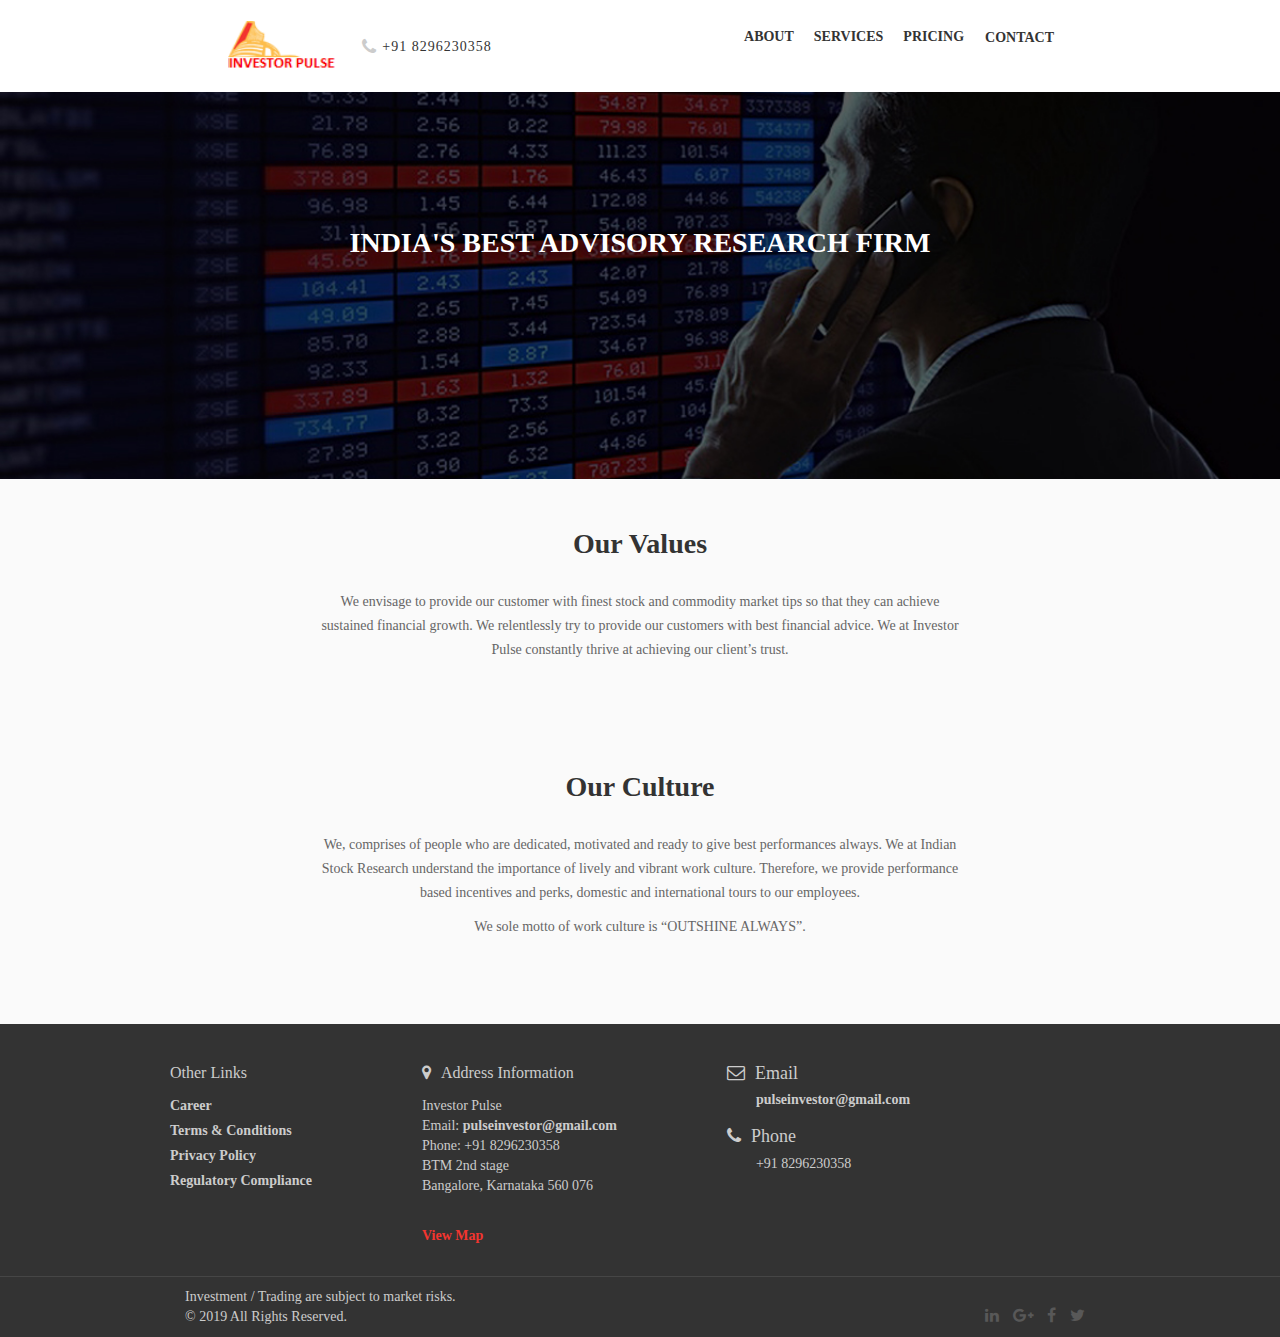
==== commit d099947c: "Updating Address" ====
--- a/pages/about-us.html
+++ b/pages/about-us.html
@@ -153,7 +153,7 @@
     <div>Phone: <span itemprop="telephone">+91 8296230358</span></div>
 
     <div itemtype="#" itemscope="" itemprop="address">
-        <div itemprop="streetAddress">16 main road near micro layout policestation <br>BTM 2nd stage </div>
+        <div itemprop="streetAddress">BTM 2nd stage </div>
         <div><span itemprop="addressLocality">Bangalore</span>, <span itemprop="addressRegion">Karnataka</span> <span itemprop="postalCode">560 076</span></div>
     </div>
 </div><br>
@@ -226,4 +226,4 @@
 
 
 
-</body></html>+</body></html>
